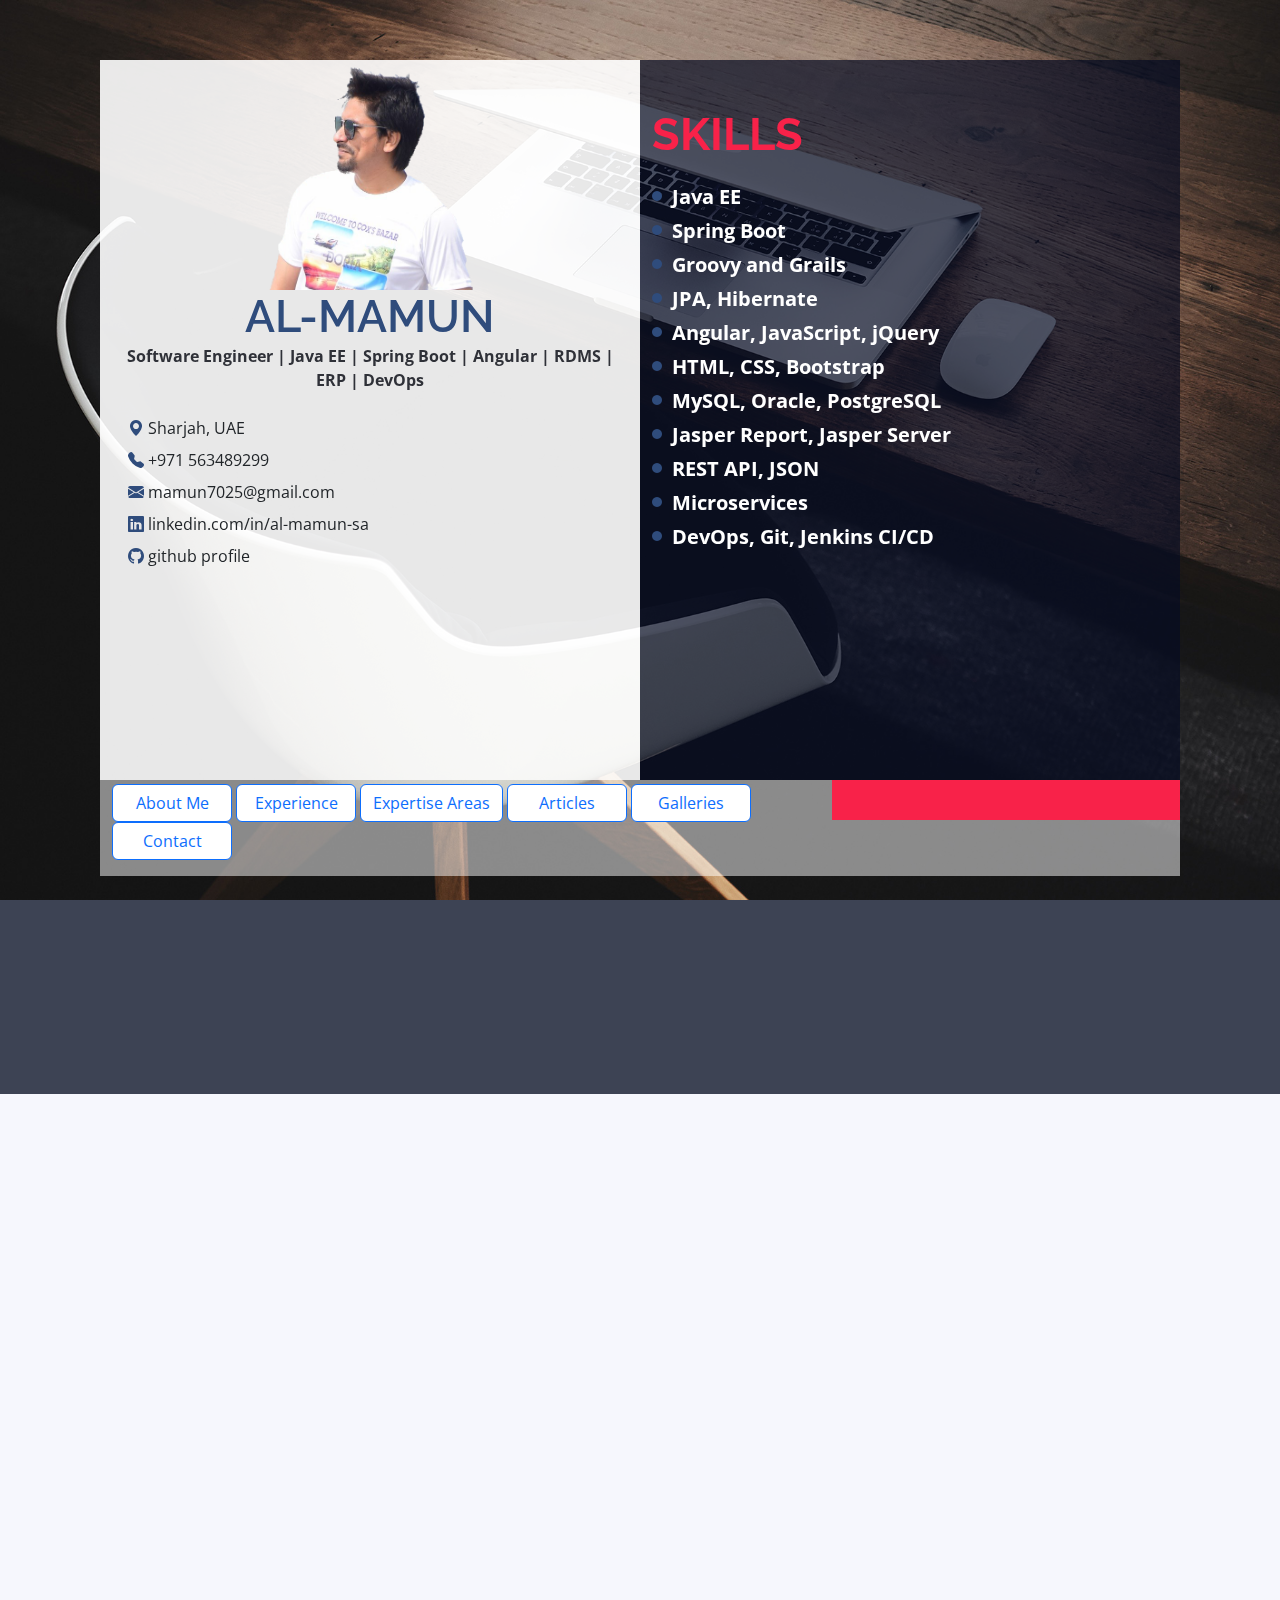
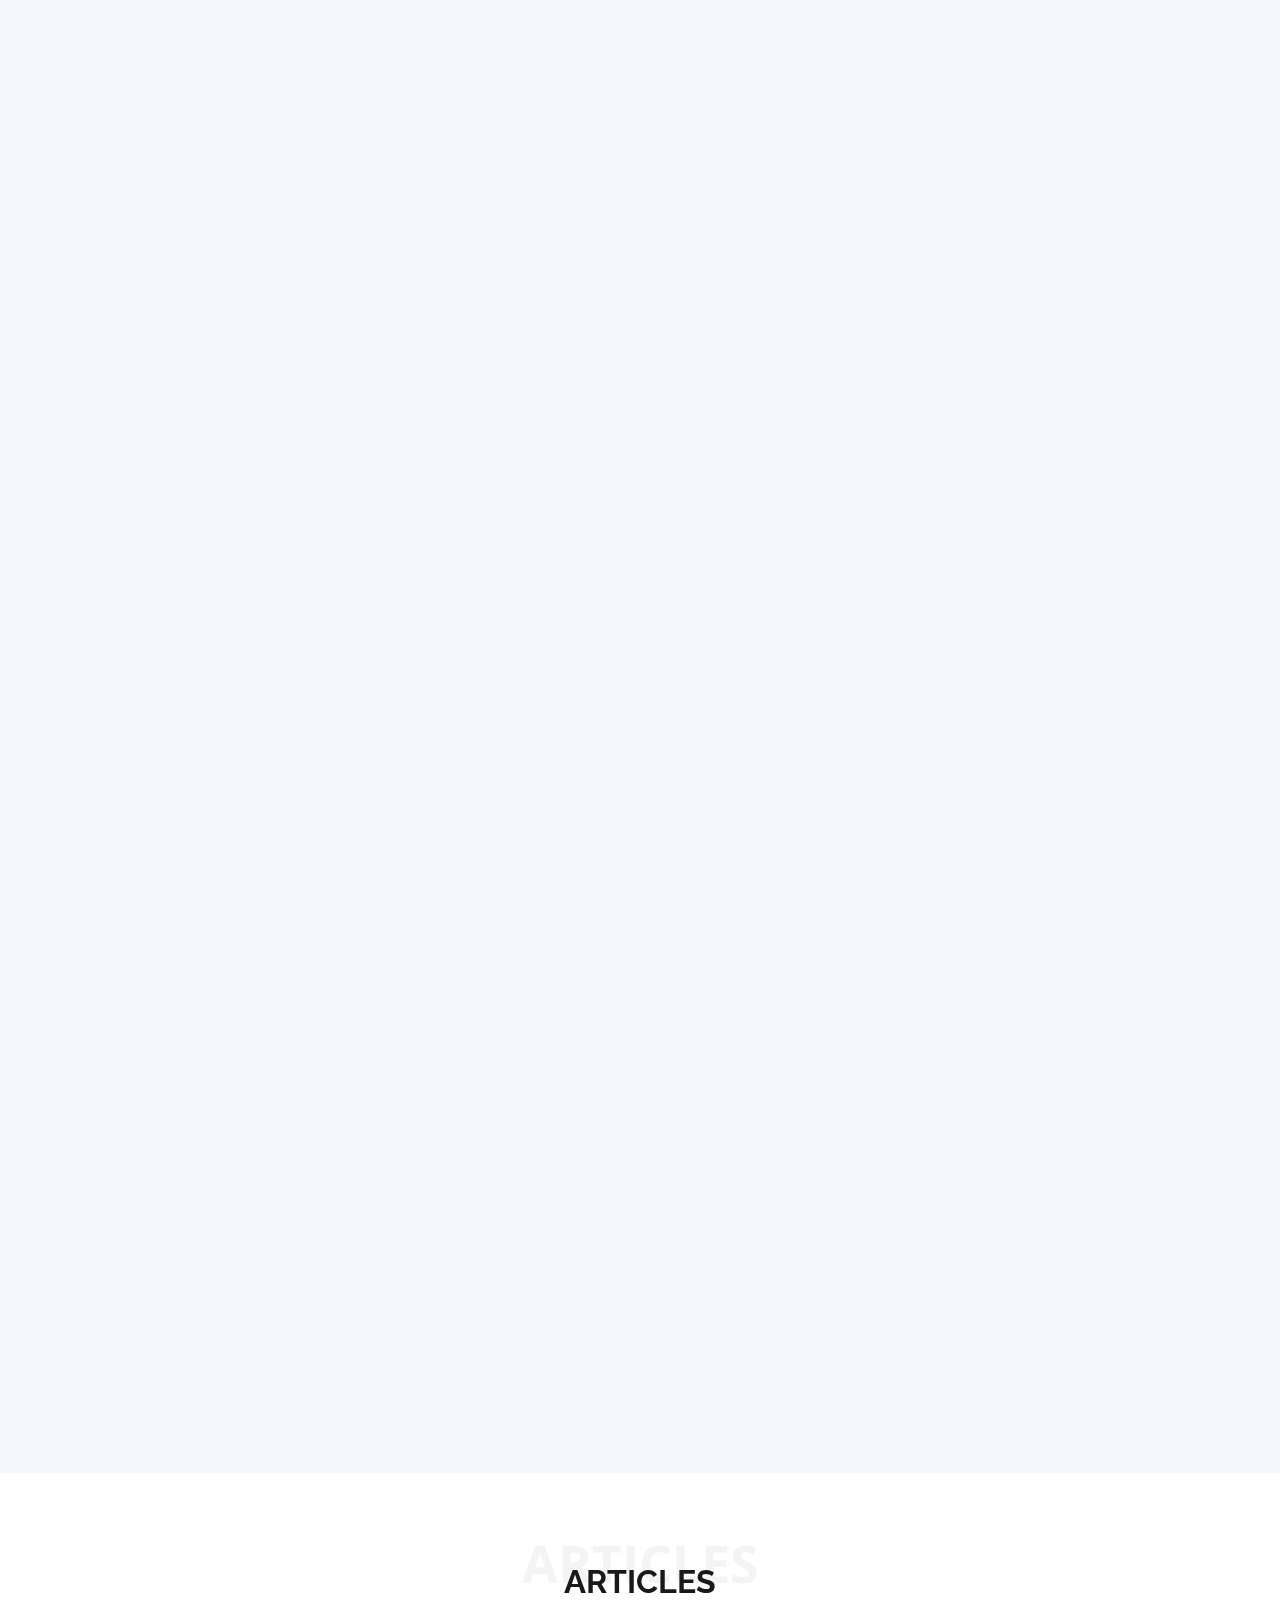
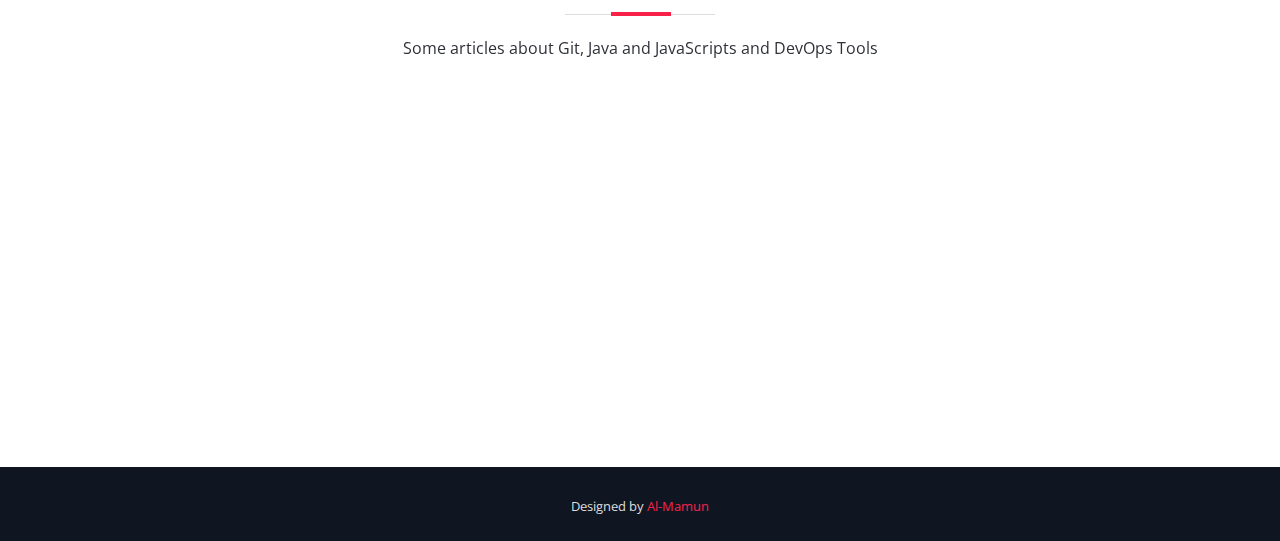
==== index.html @ 25ef832c "Update some index file" ====
<!DOCTYPE html>
<html lang="en">

<head>
  <!-- Google tag (gtag.js) -->
  <script async src="https://www.googletagmanager.com/gtag/js?id=G-QF8LYW219D"></script>
  <script>
    window.dataLayer = window.dataLayer || [];
    function gtag(){dataLayer.push(arguments);}
    gtag('js', new Date());

    gtag('config', 'G-QF8LYW219D');
  </script>
  <meta charset="utf-8">
  <meta content="width=device-width, initial-scale=1.0" name="viewport">

  <title>Al-Mamun</title>
  <meta content="" name="description">
  <meta content="" name="keywords">

  <!-- Favicons -->
  <link href="assets/img/favicon.png" rel="icon">
  <link href="assets/img/apple-touch-icon.png" rel="apple-touch-icon">

  <!-- Google Fonts -->
  <link href="https://fonts.googleapis.com/css?family=Open+Sans:300,300i,400,400i,700,700i|Raleway:300,400,500,700,800" rel="stylesheet">

  <!-- Vendor CSS Files -->
  <link href="assets/vendor/aos/aos.css" rel="stylesheet">
  <link href="assets/vendor/bootstrap/css/bootstrap.min.css" rel="stylesheet">
  <link href="assets/vendor/bootstrap-icons/bootstrap-icons.css" rel="stylesheet">
  <link href="assets/vendor/glightbox/css/glightbox.min.css" rel="stylesheet">
  <link href="assets/vendor/swiper/swiper-bundle.min.css" rel="stylesheet">
  <link href="assets/vendor/boxicons/css/boxicons.min.css" rel="stylesheet">

  <!-- Template Main CSS File -->
  <link href="assets/css/style.css" rel="stylesheet">
  <link href="assets/css/style-custom.css?v=101" rel="stylesheet">
  <link href="assets/css/style-day.css" rel="stylesheet">
</head>

<body>

  <!-- ======= Header ======= -->
  <header id="header-xxx" class="d-flex align-items-center ">
    <div class="container-fluid container-xxl d-flex align-items-center">
    </div>
  </header><!-- End Header -->

  <!-- ======= Hero Section ======= -->
  <section id="hero">
    <div class="row top-profile-row">
      
      <div class="col-sm-12 col-md-6 col-xl-6 top-profile-l" data-aos="zoom-in" data-aos-delay="100">

        <div class="top-elm-group-1 text-center position-relative">
          <img src="assets/img/al-mamun.png" class="rounded" alt="Cinque Terre" id="me-main-profile-pic" />
          <h1 class="mb-0 pb-0"><span>Al-Mamun</span></h1>
          <p class="mb-4 pb-0">Software Engineer | Java EE | Spring Boot | Angular | RDMS | ERP | DevOps</p>
        </div>
        
        <ul class="list-group me-contact-list position-relative">
          <li class="list-group-item pt-0"><i class="bi bi-geo-alt-fill"></i> Sharjah, UAE</li>
          <li class="list-group-item pt-0"><i class="bi bi-telephone-fill"></i> +971 563489299</li>
          <li class="list-group-item pt-0"><i class="bi bi-envelope-fill"></i> mamun7025@gmail.com</li>
          <li class="list-group-item pt-0"><a href="https://www.linkedin.com/in/al-mamun-sa/" target="_blank" style="color: #212529;"><i class="bi bi-linkedin"></i> linkedin.com/in/al-mamun-sa</a></li>
          <li class="list-group-item pt-0"><a href="https://github.com/mamun7025" target="_blank" style="color: #212529"><i class="bi bi-github"></i> github profile</a></li>
        </ul>
      </div>

      <div class="col-sm-12 col-md-6 col-xl-6 top-profile-r" data-aos="zoom-in" data-aos-delay="100">
        <h1 class="skills-keyword fw-bold mt-5 position-relative"><span style="color: #f82249;">Skills</span></h1>
        <p class="mb-1 pb-0 text-white position-relative"><i class="bi bi-circle-fill"></i> <span>Java EE</span></p>
        <p class="mb-1 pb-0 text-white position-relative"><i class="bi bi-circle-fill"></i> <span>Spring Boot</span></p>
        <p class="mb-1 pb-0 text-white position-relative"><i class="bi bi-circle-fill"></i> <span>Groovy and Grails</span></p>
        <p class="mb-1 pb-0 text-white position-relative"><i class="bi bi-circle-fill"></i> <span>JPA, Hibernate</span></p>
        <p class="mb-1 pb-0 text-white position-relative"><i class="bi bi-circle-fill"></i> <span>Angular, JavaScript, jQuery</span></p>
        <p class="mb-1 pb-0 text-white position-relative"><i class="bi bi-circle-fill"></i> <span>HTML, CSS, Bootstrap</span></p>
        <p class="mb-1 pb-0 text-white position-relative"><i class="bi bi-circle-fill"></i> <span>MySQL, Oracle, PostgreSQL</span></p>
        <p class="mb-1 pb-0 text-white position-relative"><i class="bi bi-circle-fill"></i> <span>Jasper Report, Jasper Server</span></p>
        <p class="mb-1 pb-0 text-white position-relative"><i class="bi bi-circle-fill"></i> <span>REST API, JSON</span></p>
        <p class="mb-1 pb-0 text-white position-relative"><i class="bi bi-circle-fill"></i> <span>Microservices</span></p>
        <p class="mb-1 pb-0 text-white position-relative"><i class="bi bi-circle-fill"></i> <span>DevOps, Git, Jenkins CI/CD</span></p>
        <!-- <ul class="list-group me-skills-list">
          <li class="list-group-item"><i class="bi bi-circle-fill"></i> <span>Java EE</span></li>
          <li class="list-group-item"><i class="bi bi-circle-fill"></i> <span>Spring Boot, Hibernate</span></li>
          <li class="list-group-item"><i class="bi bi-circle-fill"></i> <span>Groovy and Grails</span></li>
          <li class="list-group-item"><i class="bi bi-circle-fill"></i> <span>Angular, JavaScript, jQuery</span></li>
          <li class="list-group-item"><i class="bi bi-circle-fill"></i> <span>HTML, CSS, Bootstrap</span></li>
          <li class="list-group-item"><i class="bi bi-circle-fill"></i> <span>MySQL, Oracle, PostgreSQL</span></li>
          <li class="list-group-item"><i class="bi bi-circle-fill"></i> <span>Jasper Report, Jasper Server</span></li>
          <li class="list-group-item"><i class="bi bi-circle-fill"></i> <span>REST API, JSON</span></li>
          <li class="list-group-item"><i class="bi bi-circle-fill"></i> <span>Microservices</span></li>
          <li class="list-group-item"><i class="bi bi-circle-fill"></i> <span>DevOps, Git, Jenkins CI/CD</span></li>
        </ul> -->
      </div>

    </div>

    <div class="row top-profile-bottom-buttons">
      <div class="col-sm-12 col-md-8 col-xl-8 clx pt-1 pb-3">
        <div class="me-toolbars d-inline-block">
          <button type="button" class="btn btn-outline-primary bg-white">About Me</button>
          <button type="button" class="btn btn-outline-primary bg-white">Experience</button>
          <button type="button" class="btn btn-outline-primary bg-white">Expertise Areas</button>
          <button type="button" class="btn btn-outline-primary bg-white">Articles</button>
          <button type="button" class="btn btn-outline-primary bg-white">Galleries</button>
          <button type="button" class="btn btn-outline-primary bg-white">Contact</button>
        </div>
      </div>

      <div class="col-sm-12 col-md-4 col-xl-4 crx pe-0">
        <div class="marquee">
          <p class="mb-3">Site is under development</p>
        </div>
      </div>
    </div>
    
  </section><!-- End Hero Section -->

  <main id="main">

    <!-- ======= About Section ======= -->
    <section id="about">
      <div class="container" data-aos="fade-up">
        <div class="row">
          <div class="col-lg-12">
            <h2>About</h2>
            <p>Enthusiastic System Architect with 7 years experience in developing business solutions, worked as a core developer, and led a team.</p>
          </div>
          <div class="col-lg-3">
          </div>
          <div class="col-lg-3">
          </div>
        </div>
      </div>
    </section><!-- End About Section -->



    <!-- ======= Schedule Section ======= -->
    <section id="schedule" class="section-with-bg">
      <div class="container" data-aos="fade-up">
        <div class="section-header">
          <h2>Experience</h2>
        </div>

        
        <div class="tab-content row justify-content-center" data-aos="fade-up" data-aos-delay="200">

          <!-- Schdule Day 1 -->
          <div role="tabpanel" class="col-lg-9 tab-pane fade show active" id="day-1">

            <div class="row schedule-item">
              <div class="col-md-3"><time>July 2022 - Present</time></div>
              <div class="col-md-9">
                <h4>Emirates Flight Catering <span><a href="https://www.emiratesflightcatering.com/" target="_blank">(https://www.emiratesflightcatering.com)</a>, Dubai, UAE</span></h4>
                <h4>Software Developer</h4>

                <h6 class="mb-1 mt-2">Project 1: Foodcraft CMS</h6>
                <p>
                ▪ <span class="fw-bold">Technology</span><br>
                - Java EE, Spring Boot, JavaScript, jQuery, HTML, CSS, MySQL<br>
                - Mailchimp, Facebook Meta Pixel, Google GA4<br>
                </p>
          
                <br>
                <h6 class="mb-1 mt-2">Project 2: FSMS (Fulfillment Smart Goods Receiving)</h6>
                <p>
                ▪ <span class="fw-bold">Technology</span><br>
                - Java EE, Spring Boot, JavaScript, jQuery, HTML, CSS, MySQL<br>
                - RayTemp Blue device integartion with web application<br>
                </p>
                <br>
                <p>
                ▪ <span class="fw-bold">Role & Responsibility</span><br>
                - Developing Backend and Frontend as Team member <br>
                - Improving and adding new features <br>
                - Code review and bug fixing <br>
                </p>
              </div>
            </div>


            <div class="row schedule-item">
              <div class="col-md-3"><time>Mar 2022 – Jun 2022</time></div>
              <div class="col-md-9">
                <h4>SysQuo Innovation Pvt Ltd <span><a href="https://sysquoinnovation.com/" target="_blank">(https://sysquoinnovation.com)</a>, India</span></h4>
                <h4>Technical Consultant and system developer<span> (Remotely)</span></h4>

                <h6 class="mb-1 mt-2">Project 1: TeleHealth Service</h6>
                <p>
                ▪ <span class="fw-bold">Technology</span><br>
                - Java EE, Spring Boot<br>
                - Twilio, Firebase<br>
                </p>
          
                <br>
                <h6 class="mb-1 mt-2">Project 2: Moneycore Wallet Project</h6>
                <p>
                ▪ <span class="fw-bold">Technology</span><br>
                - Java EE, Spring Boot, Multimodule<br>
                - Firebase<br><br>
                ▪ <span class="fw-bold">Role & Responsibility</span><br>
                - Developing Backend API service as Team member <br>
                - Bug fixing <br>
                </p>
              </div>
            </div>

            <div class="row schedule-item">
              <div class="col-md-3"><time>Aug 2019 – Jan 2022</time></div>
              <div class="col-md-9">
                <h4>Walton Group <span><a href="https://waltonbd.com/" target="_blank">(https://waltonbd.com)</a>, Dhaka, Bangladesh</span></h4>
                <h4>Lead Software Engineer</h4>

                <h6 class="mb-1 mt-2">HRMS Project</h6>
                <p>
                ▪ <span class="fw-bold">Technology</span><br>
                - Java EE, Spring Boot<br>
                - Angular 11<br>
                - PostgreSQL, Oracle<br>
                - Jasper Reports<br>
                </p>
          
                <br>
                <h6 class="mb-1 mt-2">POS and VAT App Project</h6>
                <p>
                ▪ <span class="fw-bold">Technology</span><br>
                - Groovy and Grails <br>
                - JavaScript, jQuery, JSON <br>
                - Oracle Database <br>
                - TIBCO Jasper Report and Jasper Server <br>
                - Integration with Oracle EBS Software <br><br>
                ▪ <span class="fw-bold">Role & Responsibility</span><br>
                - Requirement collection, analysis and mapping to process <br>
                - Team lead <br>
                - Core development <br>
                - Code review and bug fixing <br>
                </p>
              </div>
            </div>



            <div class="row schedule-item">
              <div class="col-md-3"><time>Sep 2015 – Aug 2019</time></div>
              <div class="col-md-9">
                <h4>Liz Fashion Industries Ltd<span>, ERP Implementation <a href="https://lizfashion.com/" target="_blank">(https://lizfashion.com)</a>, Dhaka, Bangladesh</span></h4>
                <h4>Software Engineer</h4>
                <p>
                ▪ <span class="fw-bold">Technology</span><br>
                - Java-ABS language <br>
                - PHP (OOP) <br>
                - JavaScript, jQuery <br>
                - MySQL, IBM Db2 <br><br>
                ▪ <span class="fw-bold">Role & Responsibility</span><br>
                - Working with business analyst <br>
                - Developing new features and customize existing ERP solution <br>
                </p>
              </div>
            </div>


          </div>
          <!-- End Schdule Day 1 -->

        </div>

      </div>

    </section><!-- End Schedule Section -->


    <!-- ======= Services Section ======= -->
    <section id="articles" class="services">
      <div class="container">

        <div class="section-title">
          <span>Articles</span>
          <h2>Articles</h2>
          <p>Some articles about Git, Java and JavaScripts and DevOps Tools</p>
        </div>

        <div class="row">
          <div class="col-lg-4 col-md-6 d-flex align-items-stretch" data-aos="fade-up">
            <div class="icon-box">
              <div class="icon"><i class="bx bx-file"></i></div>
              <h4><a href="articles/most-used-git-cmds.html">Most used Git cmd</a></h4>
              <p>Daily frequently used git commands...</p>
            </div>
          </div>

          <div class="col-lg-4 col-md-6 d-flex align-items-stretch mt-4 mt-md-0" data-aos="fade-up" data-aos-delay="150">
            <div class="icon-box">
              <div class="icon"><i class="bx bx-file"></i></div>
              <h4><a href="articles/git-mergetool-and-difftool-config.html">Git MergeTool and DiffTool Config</a></h4>
              <p></p>
            </div>
          </div>

          <div class="col-lg-4 col-md-6 d-flex align-items-stretch mt-4 mt-lg-0" data-aos="fade-up" data-aos-delay="300">
            <div class="icon-box">
              <div class="icon"><i class="bx bx-file"></i></div>
              <h4><a href="articles/most-used-angular-cmds.html">Most used Angular cmd</a></h4>
              <p></p>
            </div>
          </div>

          <!-- <div class="col-lg-4 col-md-6 d-flex align-items-stretch mt-4" data-aos="fade-up" data-aos-delay="450">
            <div class="icon-box">
              <div class="icon"><i class="bx bx-world"></i></div>
              <h4><a href="">Nemo Enim</a></h4>
              <p>At vero eos et accusamus et iusto odio dignissimos ducimus qui blanditiis</p>
            </div>
          </div>

          <div class="col-lg-4 col-md-6 d-flex align-items-stretch mt-4" data-aos="fade-up" data-aos-delay="600">
            <div class="icon-box">
              <div class="icon"><i class="bx bx-slideshow"></i></div>
              <h4><a href="">Dele cardo</a></h4>
              <p>Quis consequatur saepe eligendi voluptatem consequatur dolor consequuntur</p>
            </div>
          </div>

          <div class="col-lg-4 col-md-6 d-flex align-items-stretch mt-4" data-aos="fade-up" data-aos-delay="750">
            <div class="icon-box">
              <div class="icon"><i class="bx bx-arch"></i></div>
              <h4><a href="">Divera don</a></h4>
              <p>Modi nostrum vel laborum. Porro fugit error sit minus sapiente sit aspernatur</p>
            </div>
          </div> -->

        </div>

      </div>
    </section><!-- End Services Section -->


  </main><!-- End #main -->

  <!-- ======= Footer ======= -->
  <footer id="footer">
    <div class="footer-top d-none">
      <div class="container">
        <div class="row">

        
        </div>
      </div>
    </div>

    <div class="container">
      <div class="copyright">
        <!-- &copy; Copyright <strong>AL-Mamun</strong>. All Rights Reserved -->
      </div>
      <div class="credits">
        Designed by <a href="https://www.linkedin.com/in/al-mamun-sa/">Al-Mamun</a>
      </div>
    </div>
  </footer><!-- End  Footer -->



  <a href="#" class="back-to-top d-flex align-items-center justify-content-center"><i class="bi bi-arrow-up-short"></i></a>

  <!-- Vendor JS Files -->
  <script src="assets/vendor/aos/aos.js"></script>
  <script src="assets/vendor/bootstrap/js/bootstrap.bundle.min.js"></script>
  <script src="assets/vendor/glightbox/js/glightbox.min.js"></script>
  <script src="assets/vendor/swiper/swiper-bundle.min.js"></script>
  <script src="assets/vendor/php-email-form/validate.js"></script>

  <!-- Template Main JS File -->
  <script src="assets/js/main.js"></script>

</body>

</html>
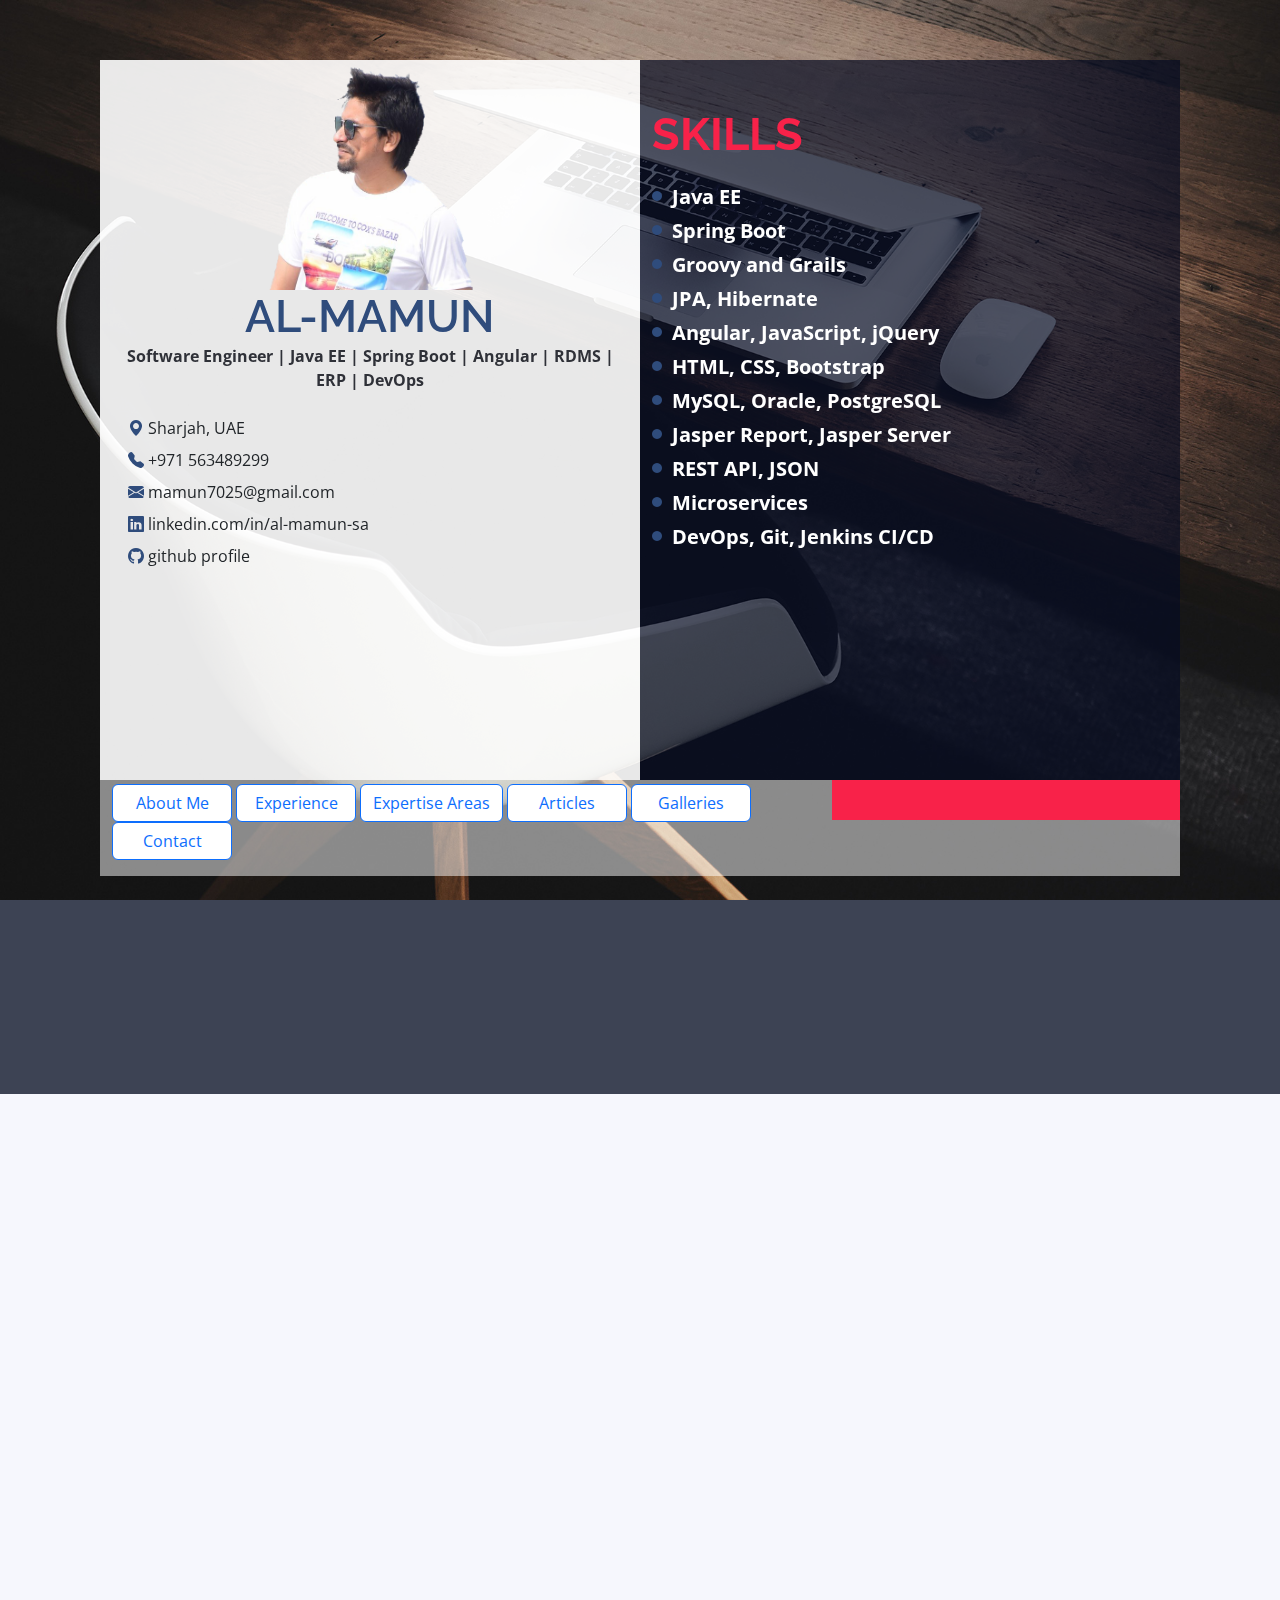
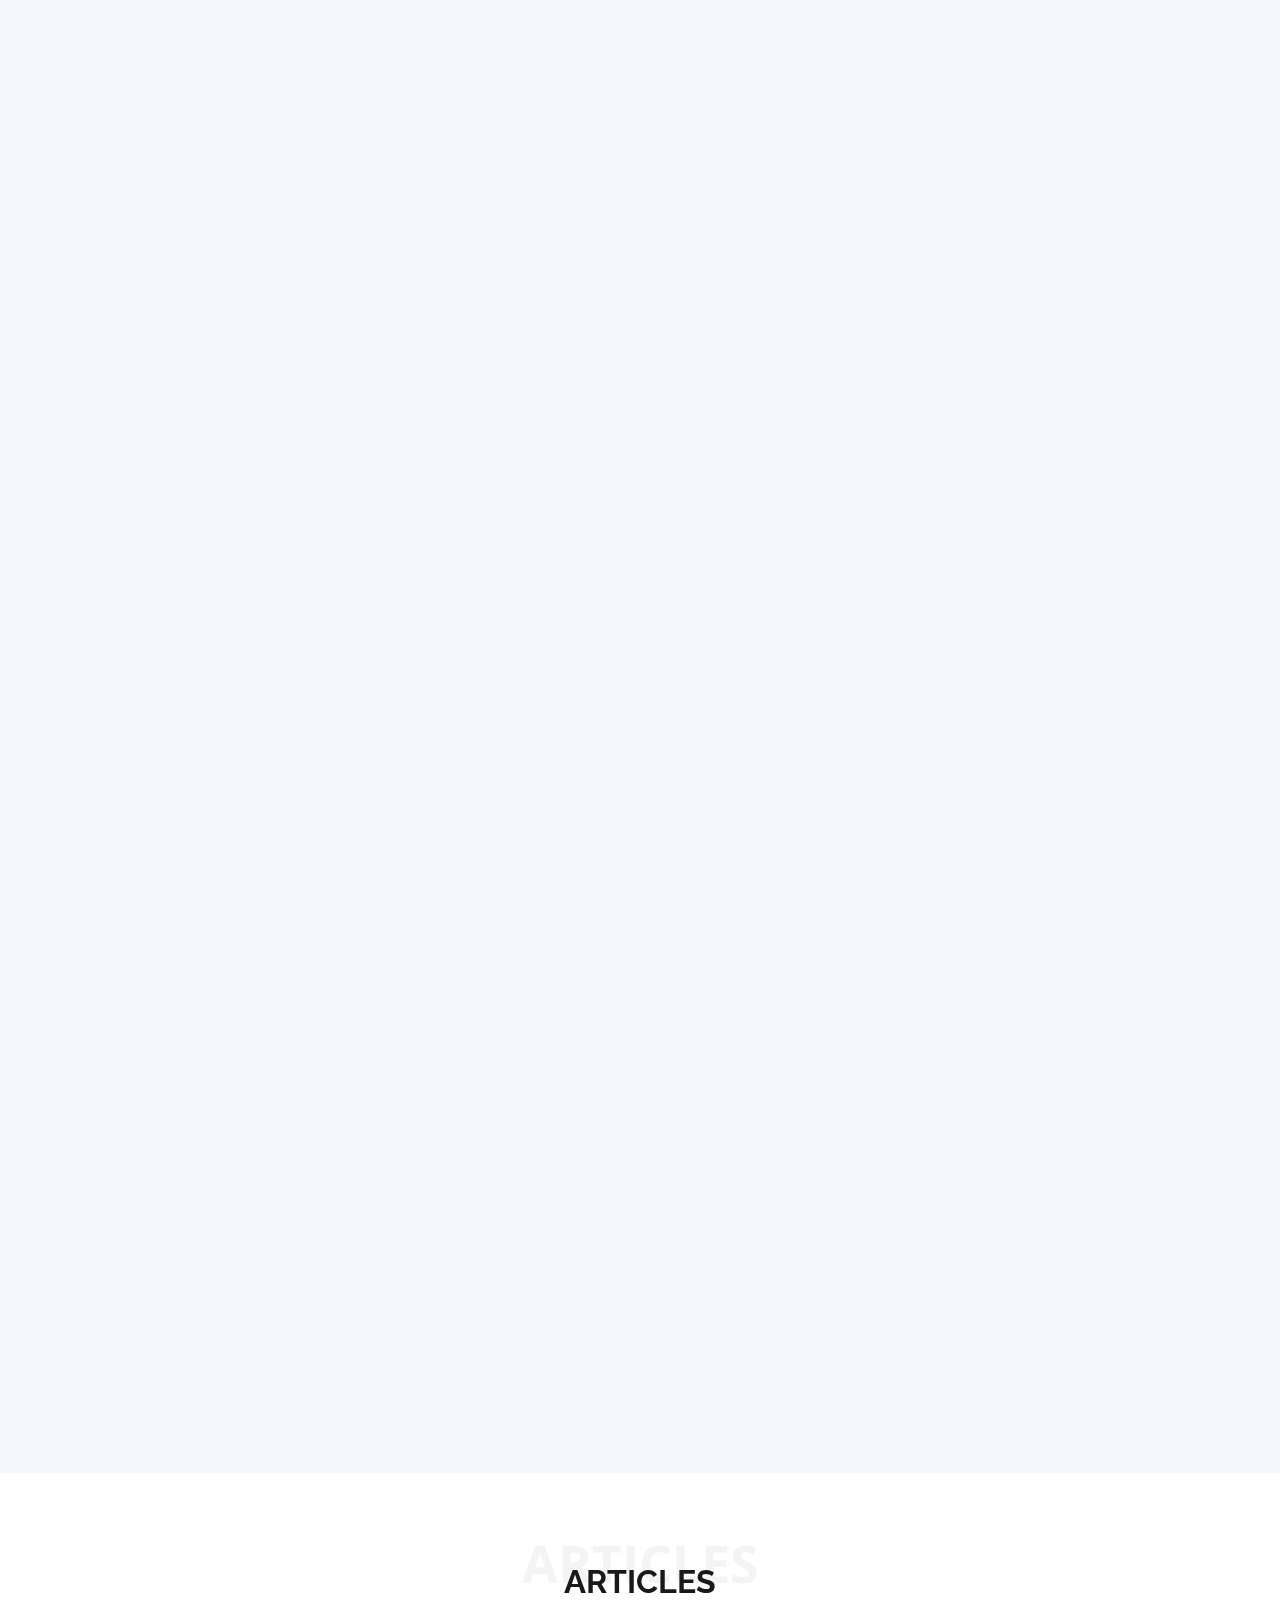
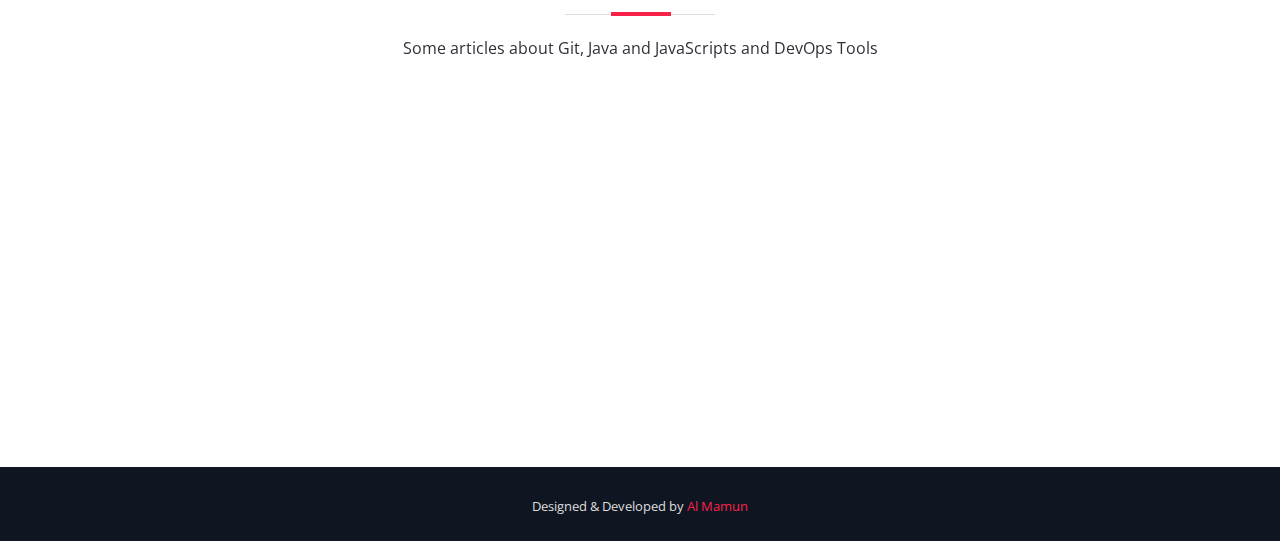
==== commit 96238f31: "Update index and others file" ====
--- a/index.html
+++ b/index.html
@@ -352,10 +352,10 @@
 
     <div class="container">
       <div class="copyright">
-        <!-- &copy; Copyright <strong>AL-Mamun</strong>. All Rights Reserved -->
+        <!-- &copy; Copyright <strong>Al Mamun</strong>. All Rights Reserved -->
       </div>
       <div class="credits">
-        Designed by <a href="https://www.linkedin.com/in/al-mamun-sa/">Al-Mamun</a>
+        Designed & Developed by <a href="https://www.linkedin.com/in/al-mamun-sa/">Al Mamun</a>
       </div>
     </div>
   </footer><!-- End  Footer -->
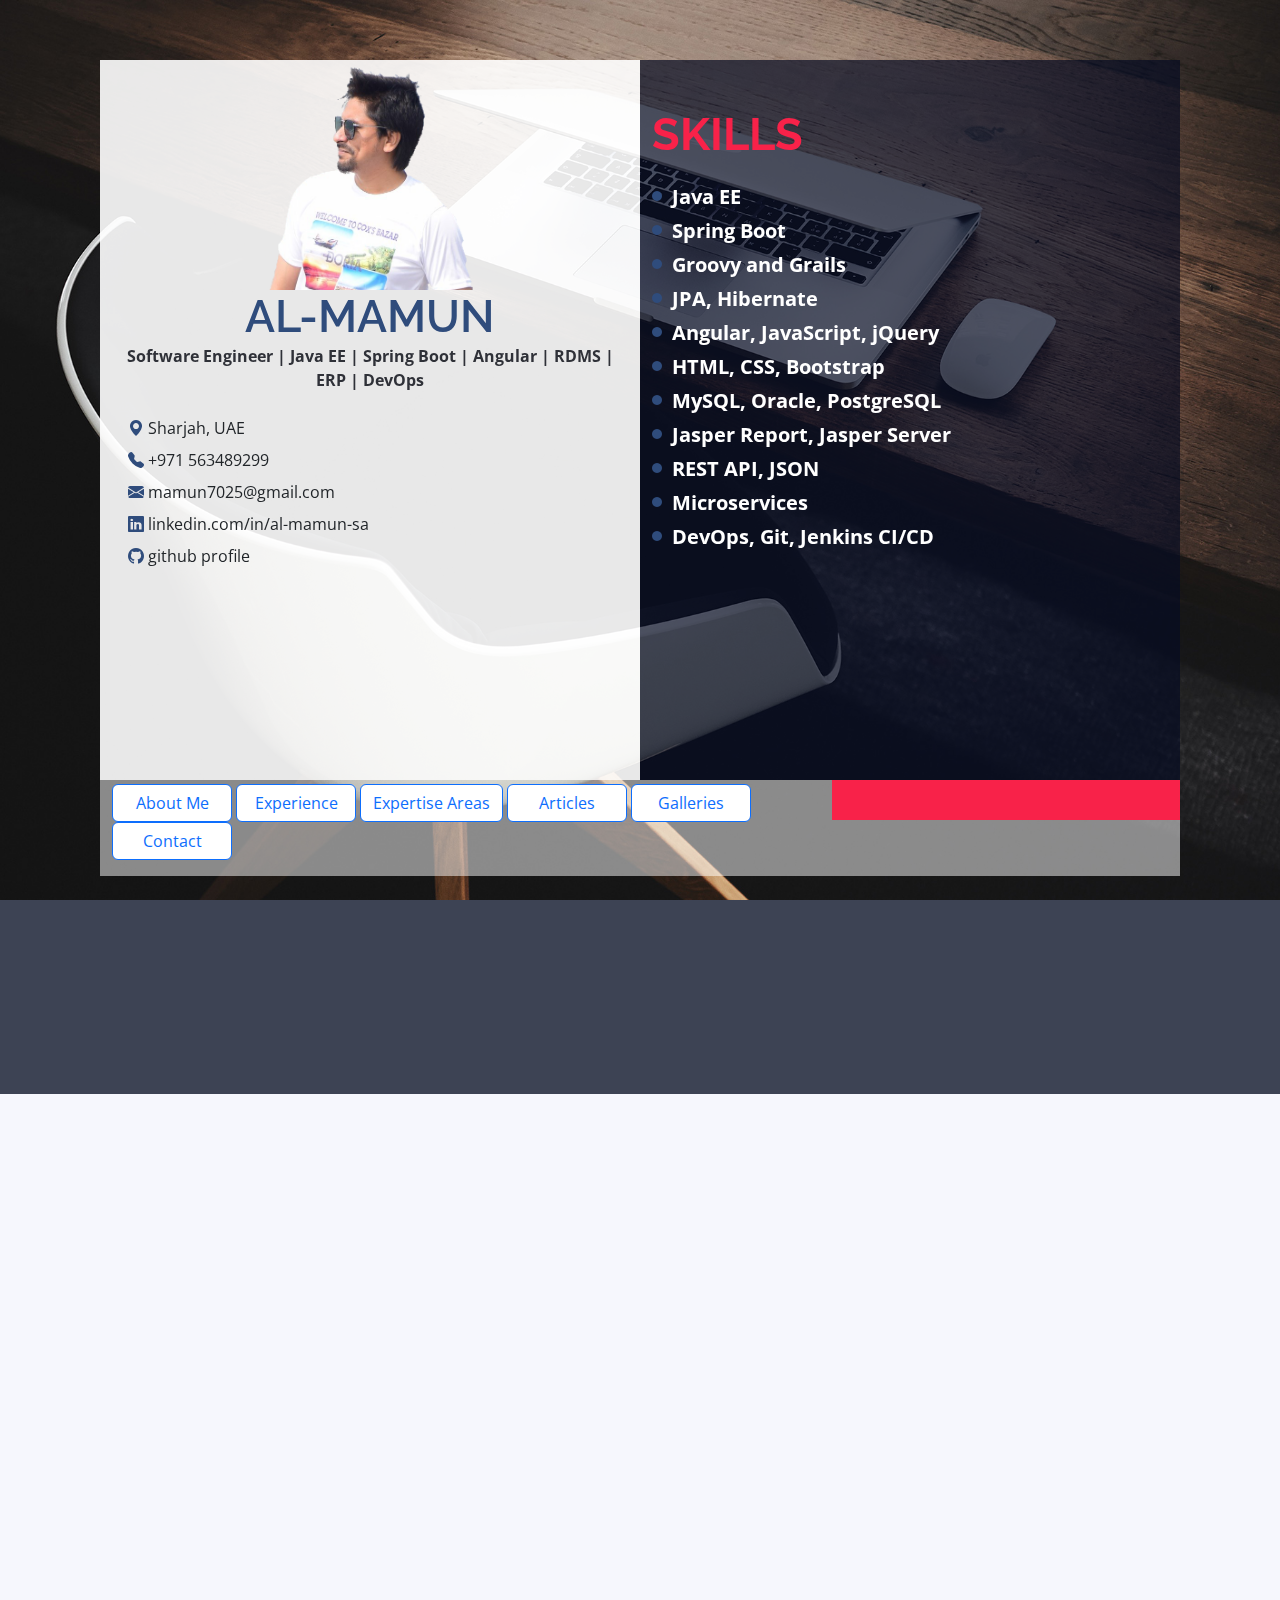
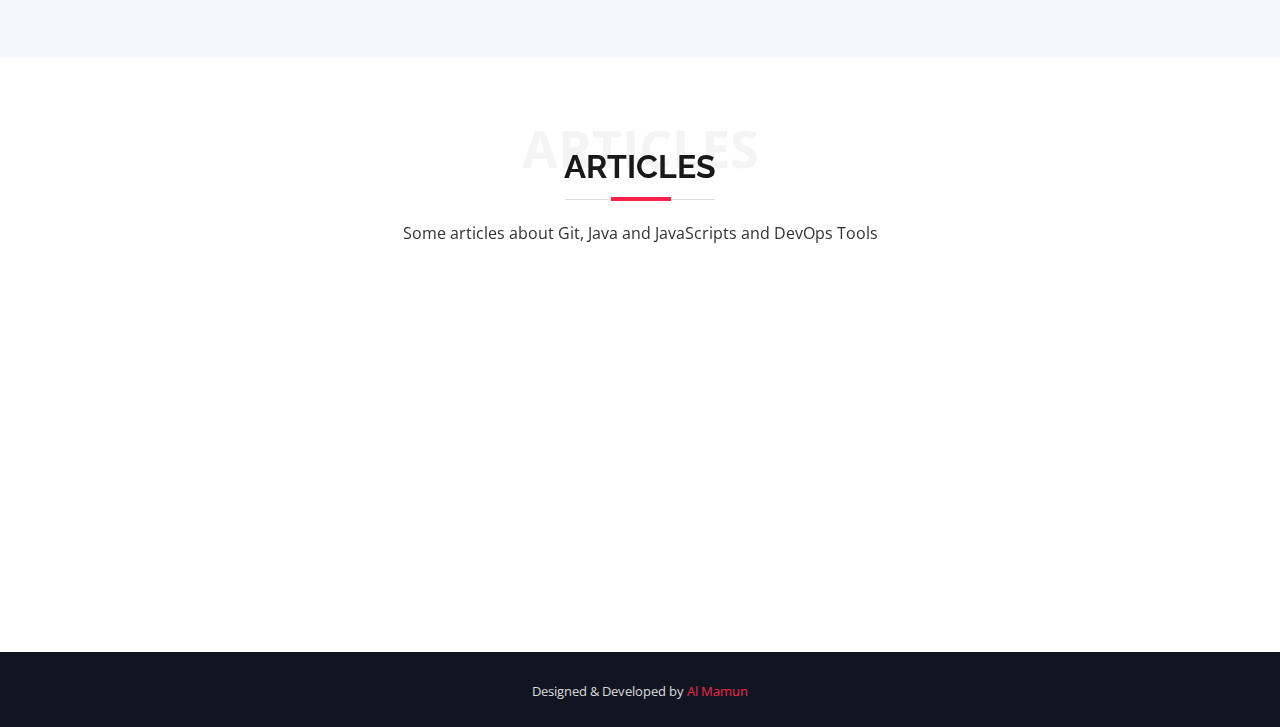
==== commit 31afac3e: "update exprience" ====
--- a/index.html
+++ b/index.html
@@ -15,8 +15,9 @@
   <meta content="width=device-width, initial-scale=1.0" name="viewport">
 
   <title>Al-Mamun</title>
-  <meta content="" name="description">
-  <meta content="" name="keywords">
+  <meta name="description" content="Java/SpringBoot/Microservice professionals | 7+ years experienced in SpringBoot, Angular Full-Stack development | Developing business solutions, worked as a core developer and led a team | Lives in Dubai, UAE">
+  <meta name="keywords" content="Java, Spring Boot, Spring Framework, Microservice, Grails Framework, JPA, Hibernate, MySQL, Oracle, PostgreSQL, JasperReports, JasperSoft Studio, JavaScript, jQuery, HTML, CSS, mamun7025, al-mamun-sa">
+  <meta name="author" content="Al Mamun">
 
   <!-- Favicons -->
   <link href="assets/img/favicon.png" rel="icon">
@@ -81,18 +82,6 @@
         <p class="mb-1 pb-0 text-white position-relative"><i class="bi bi-circle-fill"></i> <span>REST API, JSON</span></p>
         <p class="mb-1 pb-0 text-white position-relative"><i class="bi bi-circle-fill"></i> <span>Microservices</span></p>
         <p class="mb-1 pb-0 text-white position-relative"><i class="bi bi-circle-fill"></i> <span>DevOps, Git, Jenkins CI/CD</span></p>
-        <!-- <ul class="list-group me-skills-list">
-          <li class="list-group-item"><i class="bi bi-circle-fill"></i> <span>Java EE</span></li>
-          <li class="list-group-item"><i class="bi bi-circle-fill"></i> <span>Spring Boot, Hibernate</span></li>
-          <li class="list-group-item"><i class="bi bi-circle-fill"></i> <span>Groovy and Grails</span></li>
-          <li class="list-group-item"><i class="bi bi-circle-fill"></i> <span>Angular, JavaScript, jQuery</span></li>
-          <li class="list-group-item"><i class="bi bi-circle-fill"></i> <span>HTML, CSS, Bootstrap</span></li>
-          <li class="list-group-item"><i class="bi bi-circle-fill"></i> <span>MySQL, Oracle, PostgreSQL</span></li>
-          <li class="list-group-item"><i class="bi bi-circle-fill"></i> <span>Jasper Report, Jasper Server</span></li>
-          <li class="list-group-item"><i class="bi bi-circle-fill"></i> <span>REST API, JSON</span></li>
-          <li class="list-group-item"><i class="bi bi-circle-fill"></i> <span>Microservices</span></li>
-          <li class="list-group-item"><i class="bi bi-circle-fill"></i> <span>DevOps, Git, Jenkins CI/CD</span></li>
-        </ul> -->
       </div>
 
     </div>
@@ -126,7 +115,7 @@
         <div class="row">
           <div class="col-lg-12">
             <h2>About</h2>
-            <p>Enthusiastic System Architect with 7 years experience in developing business solutions, worked as a core developer, and led a team.</p>
+            <p>Enthusiastic System Architect with 7+ years experience in developing business solutions, worked as a core developer, and led a team.</p>
           </div>
           <div class="col-lg-3">
           </div>
@@ -151,10 +140,47 @@
           <!-- Schdule Day 1 -->
           <div role="tabpanel" class="col-lg-9 tab-pane fade show active" id="day-1">
 
+
             <div class="row schedule-item">
-              <div class="col-md-3"><time>July 2022 - Present</time></div>
+              <div class="col-md-3"><time>Nov 2022 – Present</time></div>
+              <div class="col-md-9">
+                <h4>Mashreq Bank<span><a href="https://www.mashreqbank.com/" target="_blank">(https://www.mashreqbank.com)</a>, Dubai, UAE</span></h4>
+                <h4>Software Developer</h4>
+
+                <p>
+                ▪ <span class="fw-bold">Technology</span><br>
+                - Spring Boot - Microservice<br>
+                - IBM API Connect - API Gateway<br>
+                - i-Sprint IAM Solutions<br>
+                - Docker, Kubernetes, Azure cloud<br>
+                - Redis in-memory cache<br>
+                - Splunk - Distributed Tracing<br>
+                - Database - MSSQL<br>
+                </p>
+          
+                <br>
+                <p>
+                ▪ <span class="fw-bold">Role & Responsibility - developing</span><br>
+                - Dashboard and quick links <br>
+                - Beneficiary Management <br>
+                - Bill Payment - Ad-hoc <br>
+                - Bill Payment with TAS <br>
+                - Transaction Queue <br>
+                - RM information <br>
+                - Help & Support module <br>
+                - Reset password with Debit card, Email and SMS OTP journey <br>
+                - SAM user - Sequential and Non-Sequential approval process <br>
+                - Bug fixing <br>
+                </p>
+              </div>
+            </div>
+
+
+            <div class="row schedule-item">
+              <div class="col-md-3"><time>July 2022 - Oct 2022</time></div>
               <div class="col-md-9">
                 <h4>Emirates Flight Catering <span><a href="https://www.emiratesflightcatering.com/" target="_blank">(https://www.emiratesflightcatering.com)</a>, Dubai, UAE</span></h4>
+                <h4><span>Payroll Company: Raqmiyat LLC</span> <span><a href="https://raqmiyat.com/" target="_blank">(https://raqmiyat.com)</a>, Dubai, UAE</span></h4>
                 <h4>Software Developer</h4>
 
                 <h6 class="mb-1 mt-2">Project 1: Foodcraft CMS</h6>
@@ -183,33 +209,7 @@
 
 
             <div class="row schedule-item">
-              <div class="col-md-3"><time>Mar 2022 – Jun 2022</time></div>
-              <div class="col-md-9">
-                <h4>SysQuo Innovation Pvt Ltd <span><a href="https://sysquoinnovation.com/" target="_blank">(https://sysquoinnovation.com)</a>, India</span></h4>
-                <h4>Technical Consultant and system developer<span> (Remotely)</span></h4>
-
-                <h6 class="mb-1 mt-2">Project 1: TeleHealth Service</h6>
-                <p>
-                ▪ <span class="fw-bold">Technology</span><br>
-                - Java EE, Spring Boot<br>
-                - Twilio, Firebase<br>
-                </p>
-          
-                <br>
-                <h6 class="mb-1 mt-2">Project 2: Moneycore Wallet Project</h6>
-                <p>
-                ▪ <span class="fw-bold">Technology</span><br>
-                - Java EE, Spring Boot, Multimodule<br>
-                - Firebase<br><br>
-                ▪ <span class="fw-bold">Role & Responsibility</span><br>
-                - Developing Backend API service as Team member <br>
-                - Bug fixing <br>
-                </p>
-              </div>
-            </div>
-
-            <div class="row schedule-item">
-              <div class="col-md-3"><time>Aug 2019 – Jan 2022</time></div>
+              <div class="col-md-3"><time>Jul 2019 – Jan 2022</time></div>
               <div class="col-md-9">
                 <h4>Walton Group <span><a href="https://waltonbd.com/" target="_blank">(https://waltonbd.com)</a>, Dhaka, Bangladesh</span></h4>
                 <h4>Lead Software Engineer</h4>
@@ -244,7 +244,7 @@
 
 
             <div class="row schedule-item">
-              <div class="col-md-3"><time>Sep 2015 – Aug 2019</time></div>
+              <div class="col-md-3"><time>Sep 2015 – Jun 2019</time></div>
               <div class="col-md-9">
                 <h4>Liz Fashion Industries Ltd<span>, ERP Implementation <a href="https://lizfashion.com/" target="_blank">(https://lizfashion.com)</a>, Dhaka, Bangladesh</span></h4>
                 <h4>Software Engineer</h4>
@@ -307,29 +307,6 @@
             </div>
           </div>
 
-          <!-- <div class="col-lg-4 col-md-6 d-flex align-items-stretch mt-4" data-aos="fade-up" data-aos-delay="450">
-            <div class="icon-box">
-              <div class="icon"><i class="bx bx-world"></i></div>
-              <h4><a href="">Nemo Enim</a></h4>
-              <p>At vero eos et accusamus et iusto odio dignissimos ducimus qui blanditiis</p>
-            </div>
-          </div>
-
-          <div class="col-lg-4 col-md-6 d-flex align-items-stretch mt-4" data-aos="fade-up" data-aos-delay="600">
-            <div class="icon-box">
-              <div class="icon"><i class="bx bx-slideshow"></i></div>
-              <h4><a href="">Dele cardo</a></h4>
-              <p>Quis consequatur saepe eligendi voluptatem consequatur dolor consequuntur</p>
-            </div>
-          </div>
-
-          <div class="col-lg-4 col-md-6 d-flex align-items-stretch mt-4" data-aos="fade-up" data-aos-delay="750">
-            <div class="icon-box">
-              <div class="icon"><i class="bx bx-arch"></i></div>
-              <h4><a href="">Divera don</a></h4>
-              <p>Modi nostrum vel laborum. Porro fugit error sit minus sapiente sit aspernatur</p>
-            </div>
-          </div> -->
 
         </div>
 
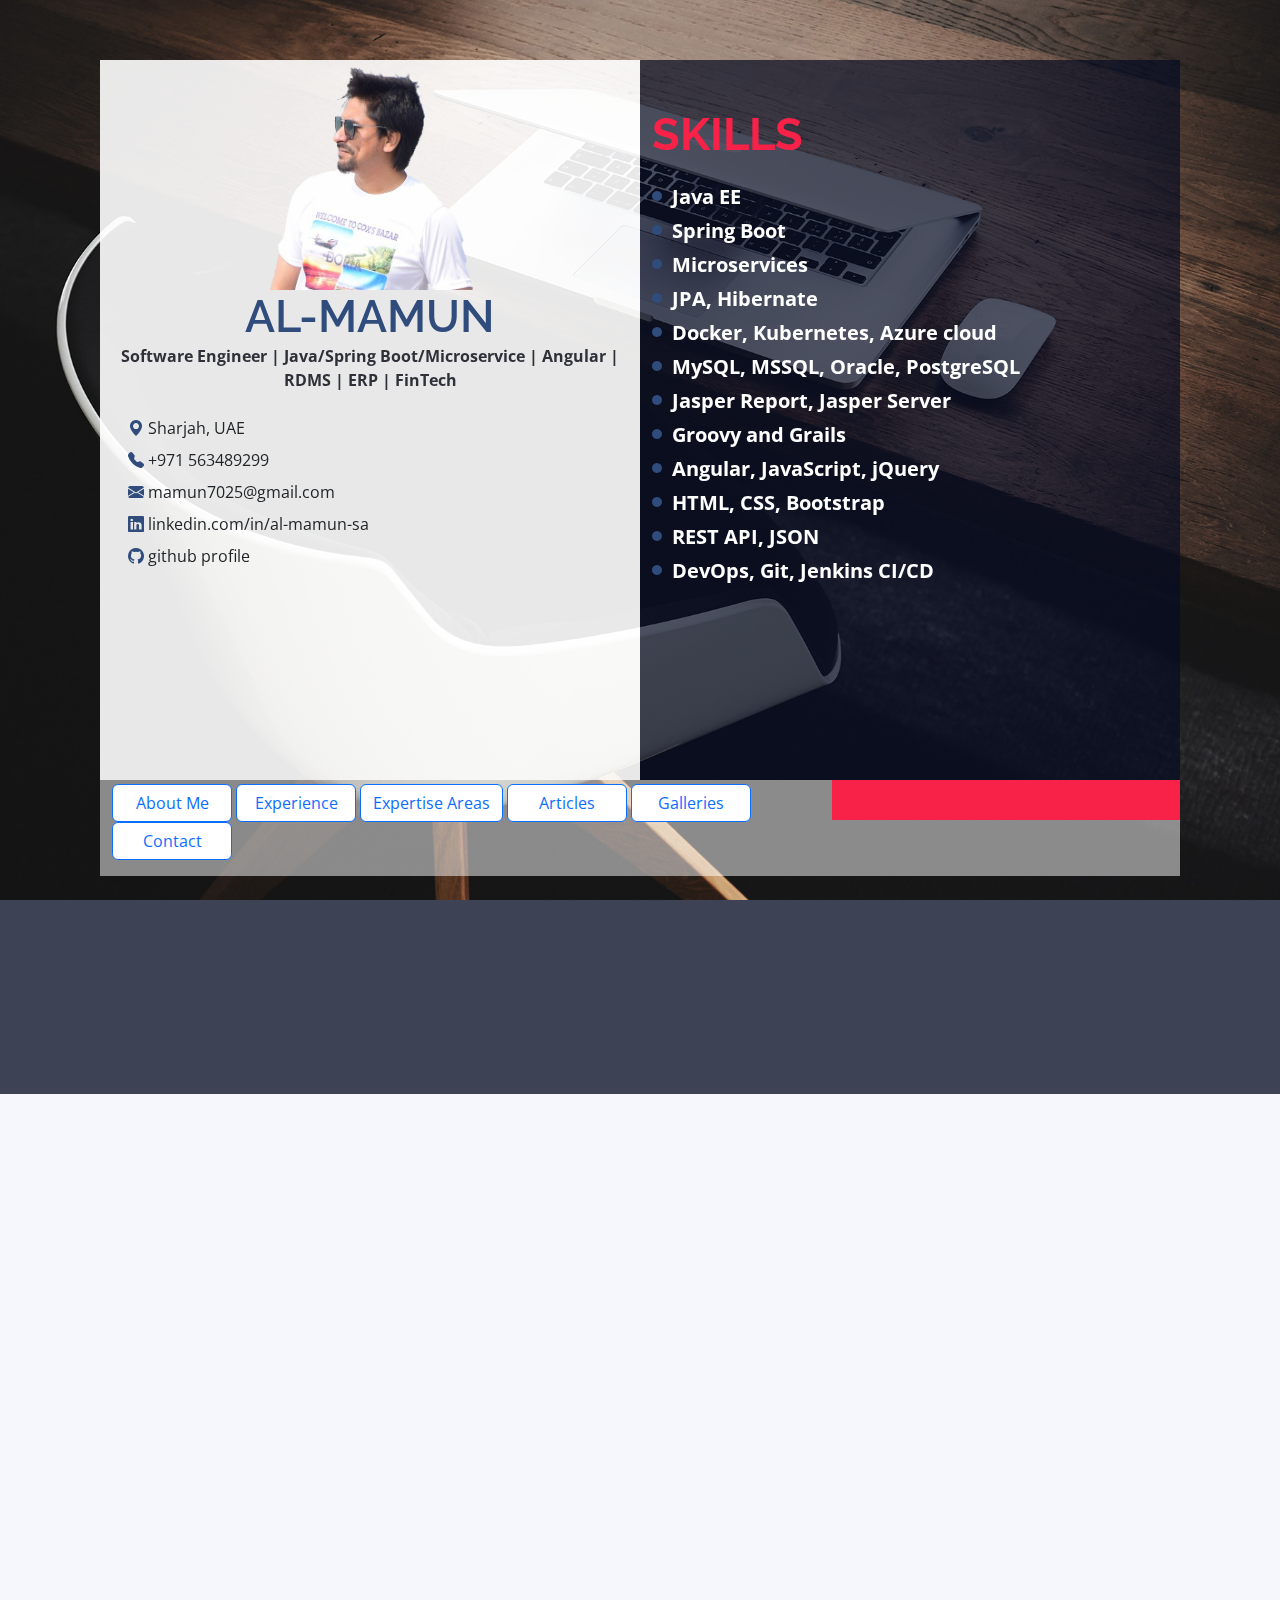
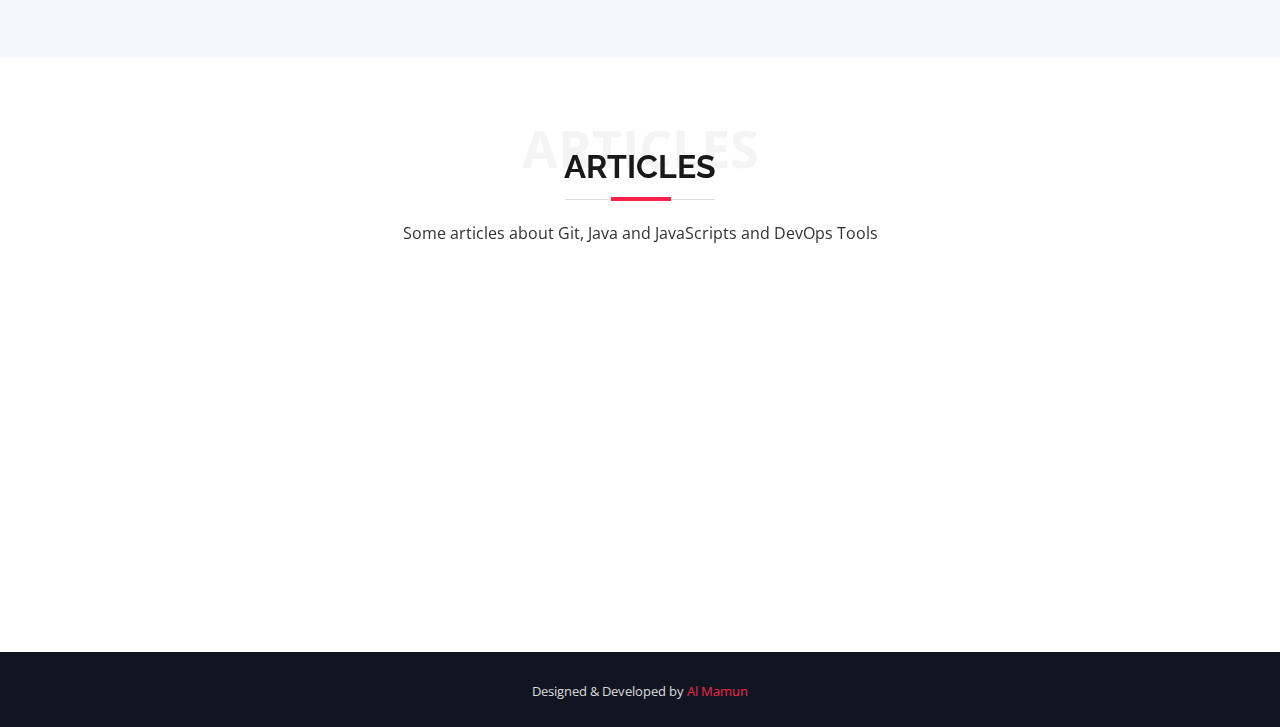
==== commit 70814c47: "update content" ====
--- a/index.html
+++ b/index.html
@@ -15,7 +15,7 @@
   <meta content="width=device-width, initial-scale=1.0" name="viewport">
 
   <title>Al-Mamun</title>
-  <meta name="description" content="Java/SpringBoot/Microservice professionals | 7+ years experienced in SpringBoot, Angular Full-Stack development | Developing business solutions, worked as a core developer and led a team | Lives in Dubai, UAE">
+  <meta name="description" content="Java/SpringBoot/Microservice professionals | 7+ years experienced in SpringBoot, Angular Full-Stack development | FinTech | Developing business solutions, worked as a core developer and led a team | Lives in Dubai, UAE">
   <meta name="keywords" content="Java, Spring Boot, Spring Framework, Microservice, Grails Framework, JPA, Hibernate, MySQL, Oracle, PostgreSQL, JasperReports, JasperSoft Studio, JavaScript, jQuery, HTML, CSS, mamun7025, al-mamun-sa">
   <meta name="author" content="Al Mamun">
 
@@ -57,7 +57,7 @@
         <div class="top-elm-group-1 text-center position-relative">
           <img src="assets/img/al-mamun.png" class="rounded" alt="Cinque Terre" id="me-main-profile-pic" />
           <h1 class="mb-0 pb-0"><span>Al-Mamun</span></h1>
-          <p class="mb-4 pb-0">Software Engineer | Java EE | Spring Boot | Angular | RDMS | ERP | DevOps</p>
+          <p class="mb-4 pb-0">Software Engineer | Java/Spring Boot/Microservice | Angular | RDMS | ERP | FinTech</p>
         </div>
         
         <ul class="list-group me-contact-list position-relative">
@@ -73,14 +73,15 @@
         <h1 class="skills-keyword fw-bold mt-5 position-relative"><span style="color: #f82249;">Skills</span></h1>
         <p class="mb-1 pb-0 text-white position-relative"><i class="bi bi-circle-fill"></i> <span>Java EE</span></p>
         <p class="mb-1 pb-0 text-white position-relative"><i class="bi bi-circle-fill"></i> <span>Spring Boot</span></p>
+        <p class="mb-1 pb-0 text-white position-relative"><i class="bi bi-circle-fill"></i> <span>Microservices</span></p>
+        <p class="mb-1 pb-0 text-white position-relative"><i class="bi bi-circle-fill"></i> <span>JPA, Hibernate</span></p>
+        <p class="mb-1 pb-0 text-white position-relative"><i class="bi bi-circle-fill"></i> <span>Docker, Kubernetes, Azure cloud</span></p>
+        <p class="mb-1 pb-0 text-white position-relative"><i class="bi bi-circle-fill"></i> <span>MySQL, MSSQL, Oracle, PostgreSQL</span></p>
+        <p class="mb-1 pb-0 text-white position-relative"><i class="bi bi-circle-fill"></i> <span>Jasper Report, Jasper Server</span></p>
         <p class="mb-1 pb-0 text-white position-relative"><i class="bi bi-circle-fill"></i> <span>Groovy and Grails</span></p>
-        <p class="mb-1 pb-0 text-white position-relative"><i class="bi bi-circle-fill"></i> <span>JPA, Hibernate</span></p>
         <p class="mb-1 pb-0 text-white position-relative"><i class="bi bi-circle-fill"></i> <span>Angular, JavaScript, jQuery</span></p>
         <p class="mb-1 pb-0 text-white position-relative"><i class="bi bi-circle-fill"></i> <span>HTML, CSS, Bootstrap</span></p>
-        <p class="mb-1 pb-0 text-white position-relative"><i class="bi bi-circle-fill"></i> <span>MySQL, Oracle, PostgreSQL</span></p>
-        <p class="mb-1 pb-0 text-white position-relative"><i class="bi bi-circle-fill"></i> <span>Jasper Report, Jasper Server</span></p>
         <p class="mb-1 pb-0 text-white position-relative"><i class="bi bi-circle-fill"></i> <span>REST API, JSON</span></p>
-        <p class="mb-1 pb-0 text-white position-relative"><i class="bi bi-circle-fill"></i> <span>Microservices</span></p>
         <p class="mb-1 pb-0 text-white position-relative"><i class="bi bi-circle-fill"></i> <span>DevOps, Git, Jenkins CI/CD</span></p>
       </div>
 
@@ -115,7 +116,7 @@
         <div class="row">
           <div class="col-lg-12">
             <h2>About</h2>
-            <p>Enthusiastic System Architect with 7+ years experience in developing business solutions, worked as a core developer, and led a team.</p>
+            <p>Enthusiastic Software Developer with 7+ years experience in developing business solutions, worked as a core developer, and led a team.</p>
           </div>
           <div class="col-lg-3">
           </div>
@@ -169,7 +170,7 @@
                 - RM information <br>
                 - Help & Support module <br>
                 - Reset password with Debit card, Email and SMS OTP journey <br>
-                - SAM user - Sequential and Non-Sequential approval process <br>
+                - SAM user - 0Auth, Sequential and Non-Sequential approval process <br>
                 - Bug fixing <br>
                 </p>
               </div>
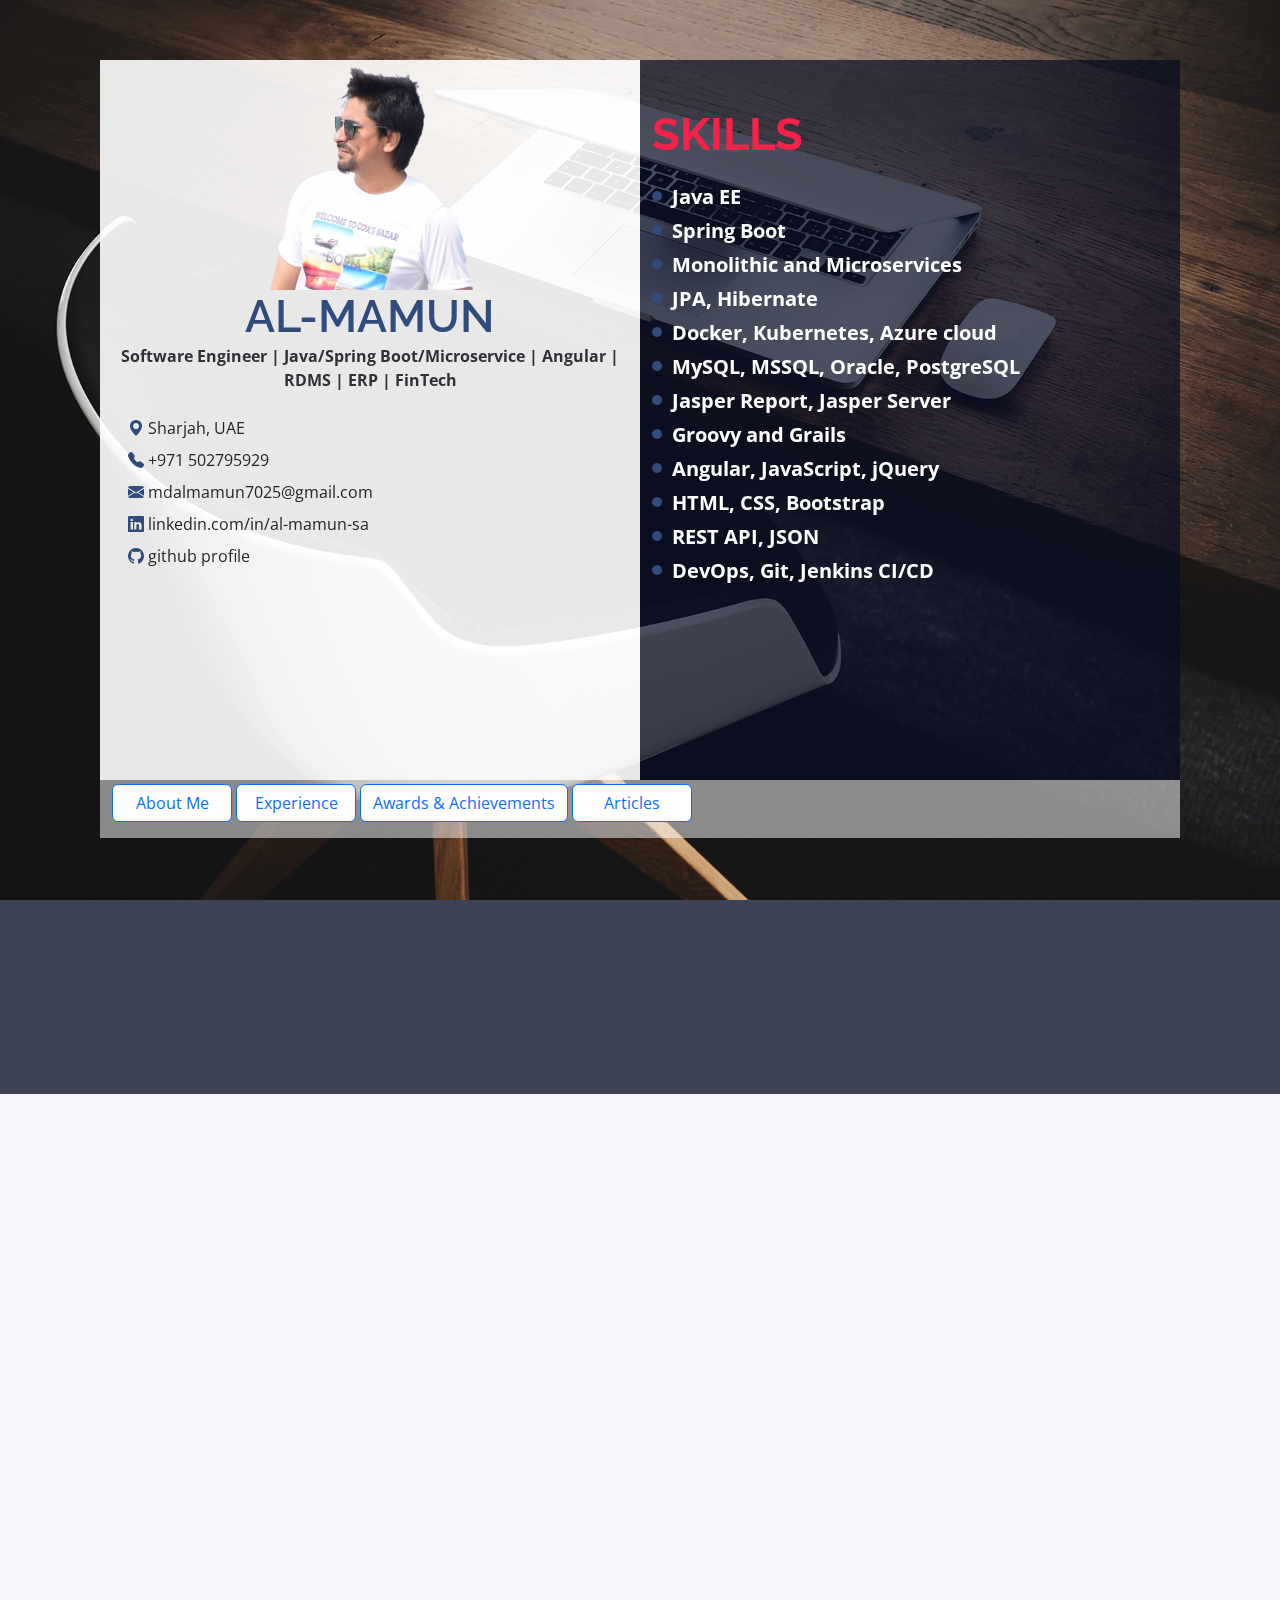
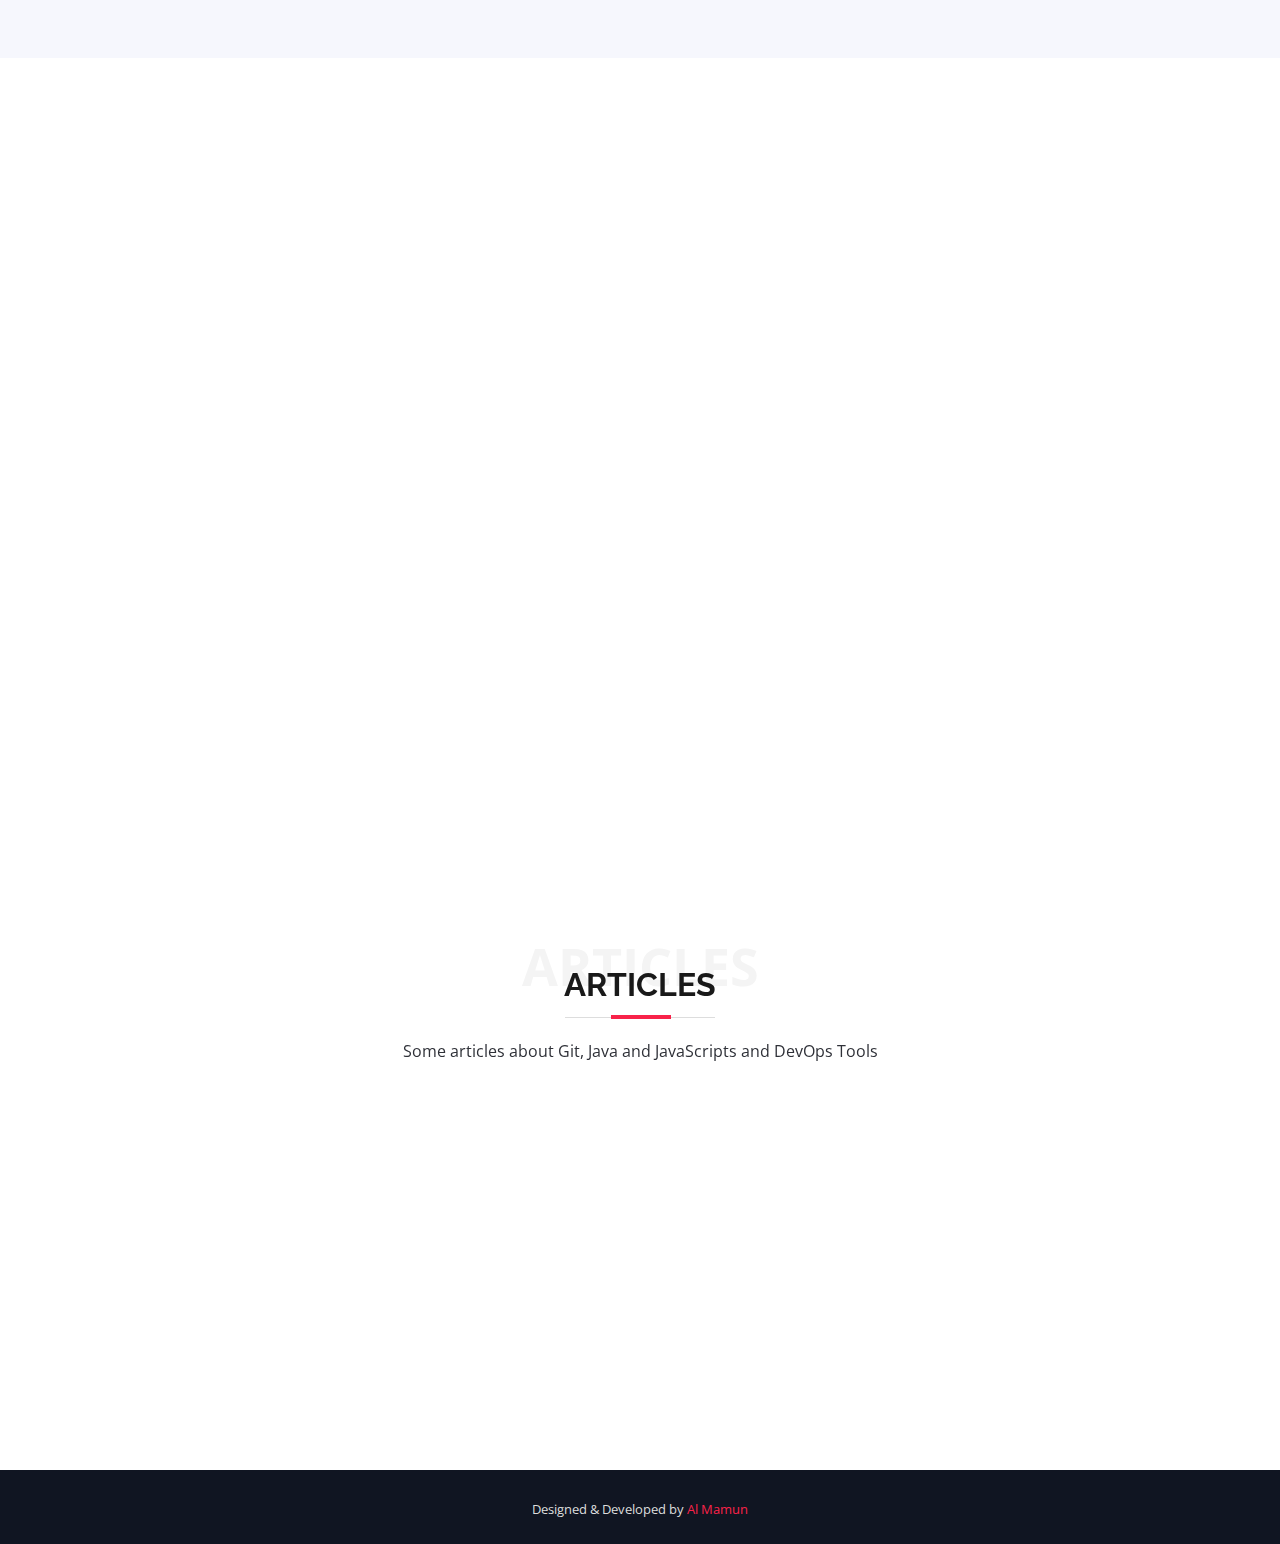
==== commit c81a97b2: "update content - award and achivements" ====
--- a/index.html
+++ b/index.html
@@ -62,8 +62,8 @@
         
         <ul class="list-group me-contact-list position-relative">
           <li class="list-group-item pt-0"><i class="bi bi-geo-alt-fill"></i> Sharjah, UAE</li>
-          <li class="list-group-item pt-0"><i class="bi bi-telephone-fill"></i> +971 563489299</li>
-          <li class="list-group-item pt-0"><i class="bi bi-envelope-fill"></i> mamun7025@gmail.com</li>
+          <li class="list-group-item pt-0"><i class="bi bi-telephone-fill"></i> +971 502795929</li>
+          <li class="list-group-item pt-0"><i class="bi bi-envelope-fill"></i> mdalmamun7025@gmail.com</li>
           <li class="list-group-item pt-0"><a href="https://www.linkedin.com/in/al-mamun-sa/" target="_blank" style="color: #212529;"><i class="bi bi-linkedin"></i> linkedin.com/in/al-mamun-sa</a></li>
           <li class="list-group-item pt-0"><a href="https://github.com/mamun7025" target="_blank" style="color: #212529"><i class="bi bi-github"></i> github profile</a></li>
         </ul>
@@ -73,7 +73,7 @@
         <h1 class="skills-keyword fw-bold mt-5 position-relative"><span style="color: #f82249;">Skills</span></h1>
         <p class="mb-1 pb-0 text-white position-relative"><i class="bi bi-circle-fill"></i> <span>Java EE</span></p>
         <p class="mb-1 pb-0 text-white position-relative"><i class="bi bi-circle-fill"></i> <span>Spring Boot</span></p>
-        <p class="mb-1 pb-0 text-white position-relative"><i class="bi bi-circle-fill"></i> <span>Microservices</span></p>
+        <p class="mb-1 pb-0 text-white position-relative"><i class="bi bi-circle-fill"></i> <span>Monolithic and Microservices</span></p>
         <p class="mb-1 pb-0 text-white position-relative"><i class="bi bi-circle-fill"></i> <span>JPA, Hibernate</span></p>
         <p class="mb-1 pb-0 text-white position-relative"><i class="bi bi-circle-fill"></i> <span>Docker, Kubernetes, Azure cloud</span></p>
         <p class="mb-1 pb-0 text-white position-relative"><i class="bi bi-circle-fill"></i> <span>MySQL, MSSQL, Oracle, PostgreSQL</span></p>
@@ -88,20 +88,19 @@
     </div>
 
     <div class="row top-profile-bottom-buttons">
-      <div class="col-sm-12 col-md-8 col-xl-8 clx pt-1 pb-3">
+      <div class="col-sm-12 col-md-9 col-lg-9 col-xl-9 clx pt-1 pb-3">
         <div class="me-toolbars d-inline-block">
-          <button type="button" class="btn btn-outline-primary bg-white">About Me</button>
-          <button type="button" class="btn btn-outline-primary bg-white">Experience</button>
-          <button type="button" class="btn btn-outline-primary bg-white">Expertise Areas</button>
-          <button type="button" class="btn btn-outline-primary bg-white">Articles</button>
-          <button type="button" class="btn btn-outline-primary bg-white">Galleries</button>
-          <button type="button" class="btn btn-outline-primary bg-white">Contact</button>
+          <a class="btn btn-outline-primary bg-white" href="#about">About Me</a>
+          <a class="btn btn-outline-primary bg-white" href="#experience">Experience</a>
+          <a class="btn btn-outline-primary bg-white" href="#awards-and-achievements">Awards & Achievements</a>
+          <a class="btn btn-outline-primary bg-white" href="#articles">Articles</a>
+          <!-- <button type="button" class="btn btn-outline-primary bg-white">Contact</button> -->
         </div>
       </div>
 
       <div class="col-sm-12 col-md-4 col-xl-4 crx pe-0">
         <div class="marquee">
-          <p class="mb-3">Site is under development</p>
+          <!-- <p class="mb-3">Site is under development</p> -->
         </div>
       </div>
     </div>
@@ -116,7 +115,7 @@
         <div class="row">
           <div class="col-lg-12">
             <h2>About</h2>
-            <p>Enthusiastic Software Developer with 7+ years experience in developing business solutions, worked as a core developer, and led a team.</p>
+            <p>Enthusiastic Software Developer with 8+ years experience in developing FinTech and business solutions, worked as a core developer, and led a team.</p>
           </div>
           <div class="col-lg-3">
           </div>
@@ -129,7 +128,7 @@
 
 
     <!-- ======= Schedule Section ======= -->
-    <section id="schedule" class="section-with-bg">
+    <section id="experience" class="section-with-bg">
       <div class="container" data-aos="fade-up">
         <div class="section-header">
           <h2>Experience</h2>
@@ -273,6 +272,89 @@
     </section><!-- End Schedule Section -->
 
 
+    <section id="awards-and-achievements">
+
+      <div class="container-fluid" data-aos="fade-up">
+
+        <div class="section-header">
+          <h2>Awards and Achievements</h2>
+          <p>at Mashreq, Walton and Liz Fashion</p>
+        </div>
+
+        <div class="container-fluid venue-gallery-container" data-aos="fade-up" data-aos-delay="100">
+          <div class="row g-0">
+  
+            <div class="col-lg-3 col-md-4">
+              <div class="venue-gallery">
+                <a href="assets/img/awards/Fantastic-4 Certificate.png" class="glightbox" data-gall="venue-gallery">
+                  <img src="assets/img/awards/Fantastic-4 Certificate.png" alt="" class="img-fluid">
+                </a>
+              </div>
+            </div>
+  
+            <div class="col-lg-3 col-md-4">
+              <div class="venue-gallery">
+                <a href="assets/img/awards/Champ08-2024 final.jpg" class="glightbox" data-gall="venue-gallery">
+                  <img src="assets/img/awards/Champ08-2024 final.jpg" alt="" class="img-fluid">
+                </a>
+              </div>
+            </div>
+  
+            <div class="col-lg-3 col-md-4">
+              <div class="venue-gallery">
+                <a href="assets/img/awards/Best Award Stage.jpeg" class="glightbox" data-gall="venue-gallery">
+                  <img src="assets/img/awards/Best Award Stage.jpeg" alt="" class="img-fluid">
+                </a>
+              </div>
+            </div>
+  
+            <div class="col-lg-3 col-md-4">
+              <div class="venue-gallery">
+                <a href="assets/img/awards/Best Awards.jpeg" class="glightbox" data-gall="venue-gallery">
+                  <img src="assets/img/awards/Best Awards.jpeg" alt="" class="img-fluid">
+                </a>
+              </div>
+            </div>
+  
+            <div class="col-lg-3 col-md-4">
+              <div class="venue-gallery">
+                <a href="assets/img/awards/Liz Fashion Certificates.jpeg" class="glightbox" data-gall="venue-gallery">
+                  <img src="assets/img/awards/Liz Fashion Certificates.jpeg" alt="" class="img-fluid">
+                </a>
+              </div>
+            </div>
+  
+            <div class="col-lg-3 col-md-4">
+              <div class="venue-gallery">
+                <a href="assets/img/awards/Udemi-Java-SpringBoot Certificate.png" class="glightbox" data-gall="venue-gallery">
+                  <img src="assets/img/awards/Udemi-Java-SpringBoot Certificate.png" alt="" class="img-fluid">
+                </a>
+              </div>
+            </div>
+  
+            <div class="col-lg-3 col-md-4">
+              <div class="venue-gallery">
+                <a href="assets/img/awards/Udemi-Apache Kafka Certificate.png" class="glightbox" data-gall="venue-gallery">
+                  <img src="assets/img/awards/Udemi-Apache Kafka Certificate.png" alt="" class="img-fluid">
+                </a>
+              </div>
+            </div>
+  
+            <div class="col-lg-3 col-md-4">
+              <div class="venue-gallery">
+                <a href="assets/img/awards/Walton POS and VAT Software.jpg" class="glightbox" data-gall="venue-gallery">
+                  <img src="assets/img/awards/Walton POS and VAT Software.jpg" alt="" class="img-fluid">
+                </a>
+              </div>
+            </div>
+  
+          </div>
+        </div>
+
+      </div>
+    </section><!-- End Venue Section -->
+
+
     <!-- ======= Services Section ======= -->
     <section id="articles" class="services">
       <div class="container">
--- a/assets/css/style-custom.css
+++ b/assets/css/style-custom.css
@@ -346,3 +346,197 @@
     height: 300px;
   }
 }
+
+
+
+
+/*--------------------------------------------------------------
+# Experience Section
+--------------------------------------------------------------*/
+#experience {
+  padding: 60px 0 60px 0;
+}
+
+#experience .nav-tabs {
+  text-align: center;
+  margin: auto;
+  display: block;
+  border-bottom: 0;
+  margin-bottom: 30px;
+}
+
+#experience .nav-tabs li {
+  display: inline-block;
+  margin-bottom: 0;
+}
+
+#experience .nav-tabs a {
+  border: none;
+  border-radius: 50px;
+  font-weight: 600;
+  background-color: #0e1b4d;
+  color: #fff;
+  padding: 10px 100px;
+}
+
+@media (max-width: 991px) {
+  #experience .nav-tabs a {
+    padding: 8px 60px;
+  }
+}
+
+@media (max-width: 767px) {
+  #experience .nav-tabs a {
+    padding: 8px 50px;
+  }
+}
+
+@media (max-width: 480px) {
+  #experience .nav-tabs a {
+    padding: 8px 30px;
+  }
+}
+
+#experience .nav-tabs a.active {
+  background-color: #f82249;
+  color: #fff;
+}
+
+#experience .sub-heading {
+  text-align: center;
+  font-size: 18px;
+  font-style: italic;
+  margin: 0 auto 30px auto;
+}
+
+@media (min-width: 991px) {
+  #experience .sub-heading {
+    width: 75%;
+  }
+}
+
+#experience .tab-pane {
+  transition: ease-in-out 0.2s;
+}
+
+#experience .schedule-item {
+  border-bottom: 1px solid #cad4f6;
+  padding-top: 15px;
+  padding-bottom: 15px;
+  transition: background-color ease-in-out 0.3s;
+}
+
+#experience .schedule-item:hover {
+  background-color: #fff;
+}
+
+#experience .schedule-item time {
+  padding-bottom: 5px;
+  display: inline-block;
+}
+
+#experience .schedule-item .speaker {
+  width: 60px;
+  height: 60px;
+  overflow: hidden;
+  border-radius: 50%;
+  float: left;
+  margin: 0 10px 10px 0;
+}
+
+#experience .schedule-item .speaker img {
+  height: 100%;
+  transform: translateX(-50%);
+  margin-left: 50%;
+  transition: all ease-in-out 0.3s;
+}
+
+#experience .schedule-item h4 {
+  font-size: 18px;
+  font-weight: 600;
+  margin-bottom: 5px;
+}
+
+#experience .schedule-item h4 span {
+  font-style: italic;
+  color: #19328e;
+  font-weight: normal;
+  font-size: 16px;
+}
+
+#experience .schedule-item p {
+  font-style: italic;
+  color: #152b79;
+  margin-bottom: 0;
+}
+
+
+/*--------------------------------------------------------------
+# Venue Section
+--------------------------------------------------------------*/
+#awards-and-achievements {
+  padding: 60px 0;
+}
+
+#awards-and-achievements .container-fluid {
+  margin-bottom: 3px;
+}
+
+#awards-and-achievements .venue-map iframe {
+  width: 100%;
+  height: 100%;
+  min-height: 300px;
+}
+
+#awards-and-achievements .venue-info {
+  background: url("../img/venue-info-bg.jpg") top center no-repeat;
+  background-size: cover;
+  position: relative;
+  padding-top: 60px;
+  padding-bottom: 60px;
+}
+
+#awards-and-achievements .venue-info:before {
+  content: "";
+  background: rgba(13, 20, 41, 0.8);
+  position: absolute;
+  bottom: 0;
+  top: 0;
+  left: 0;
+  right: 0;
+}
+
+#awards-and-achievements .venue-info h3 {
+  font-size: 36px;
+  font-weight: 700;
+  color: #fff;
+}
+
+@media (max-width: 574px) {
+  #awards-and-achievements .venue-info h3 {
+    font-size: 24px;
+  }
+}
+
+#awards-and-achievements .venue-info p {
+  color: #fff;
+  margin-bottom: 0;
+}
+
+#awards-and-achievements .venue-gallery-container {
+  padding-right: 12px;
+}
+
+#awards-and-achievements .venue-gallery {
+  overflow: hidden;
+  border-right: 3px solid #fff;
+  border-bottom: 3px solid #fff;
+}
+
+#awards-and-achievements .venue-gallery img {
+  transition: all ease-in-out 0.4s;
+}
+
+#awards-and-achievements .venue-gallery:hover img {
+  transform: scale(1.1);
+}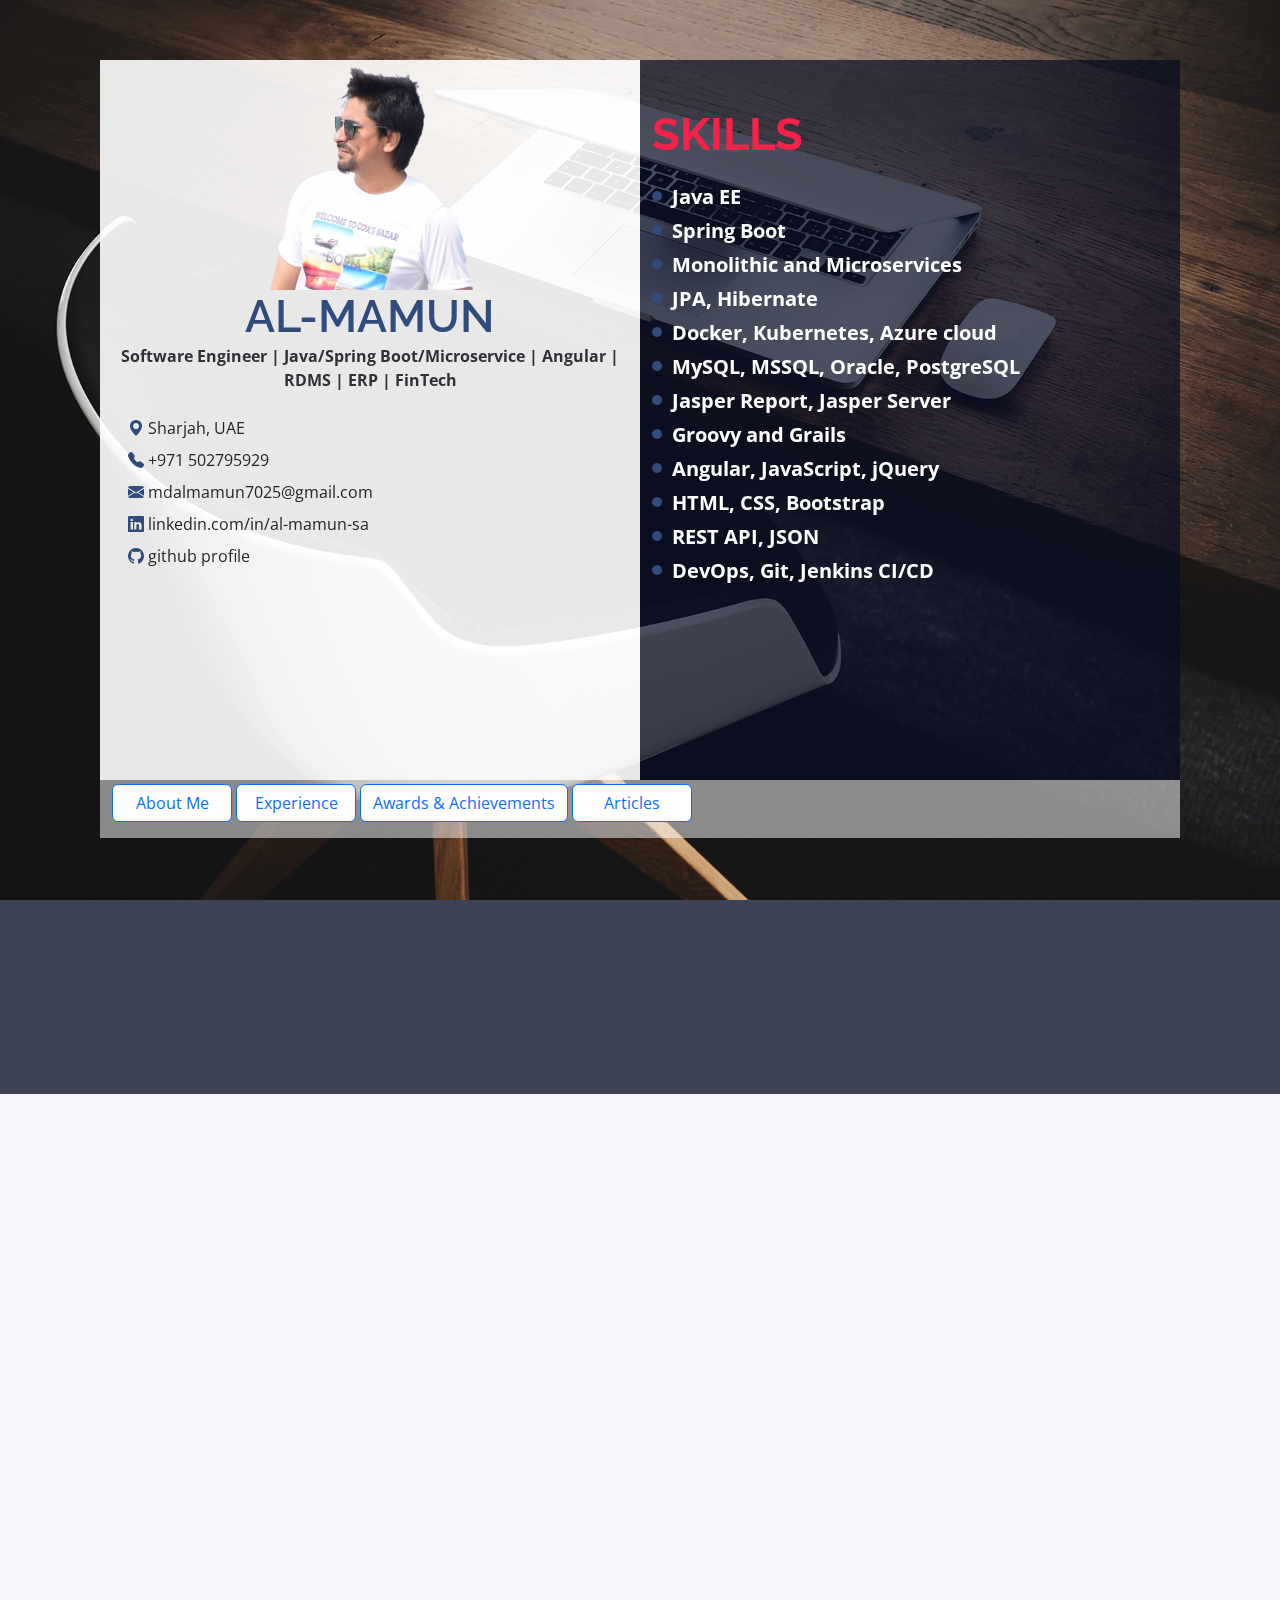
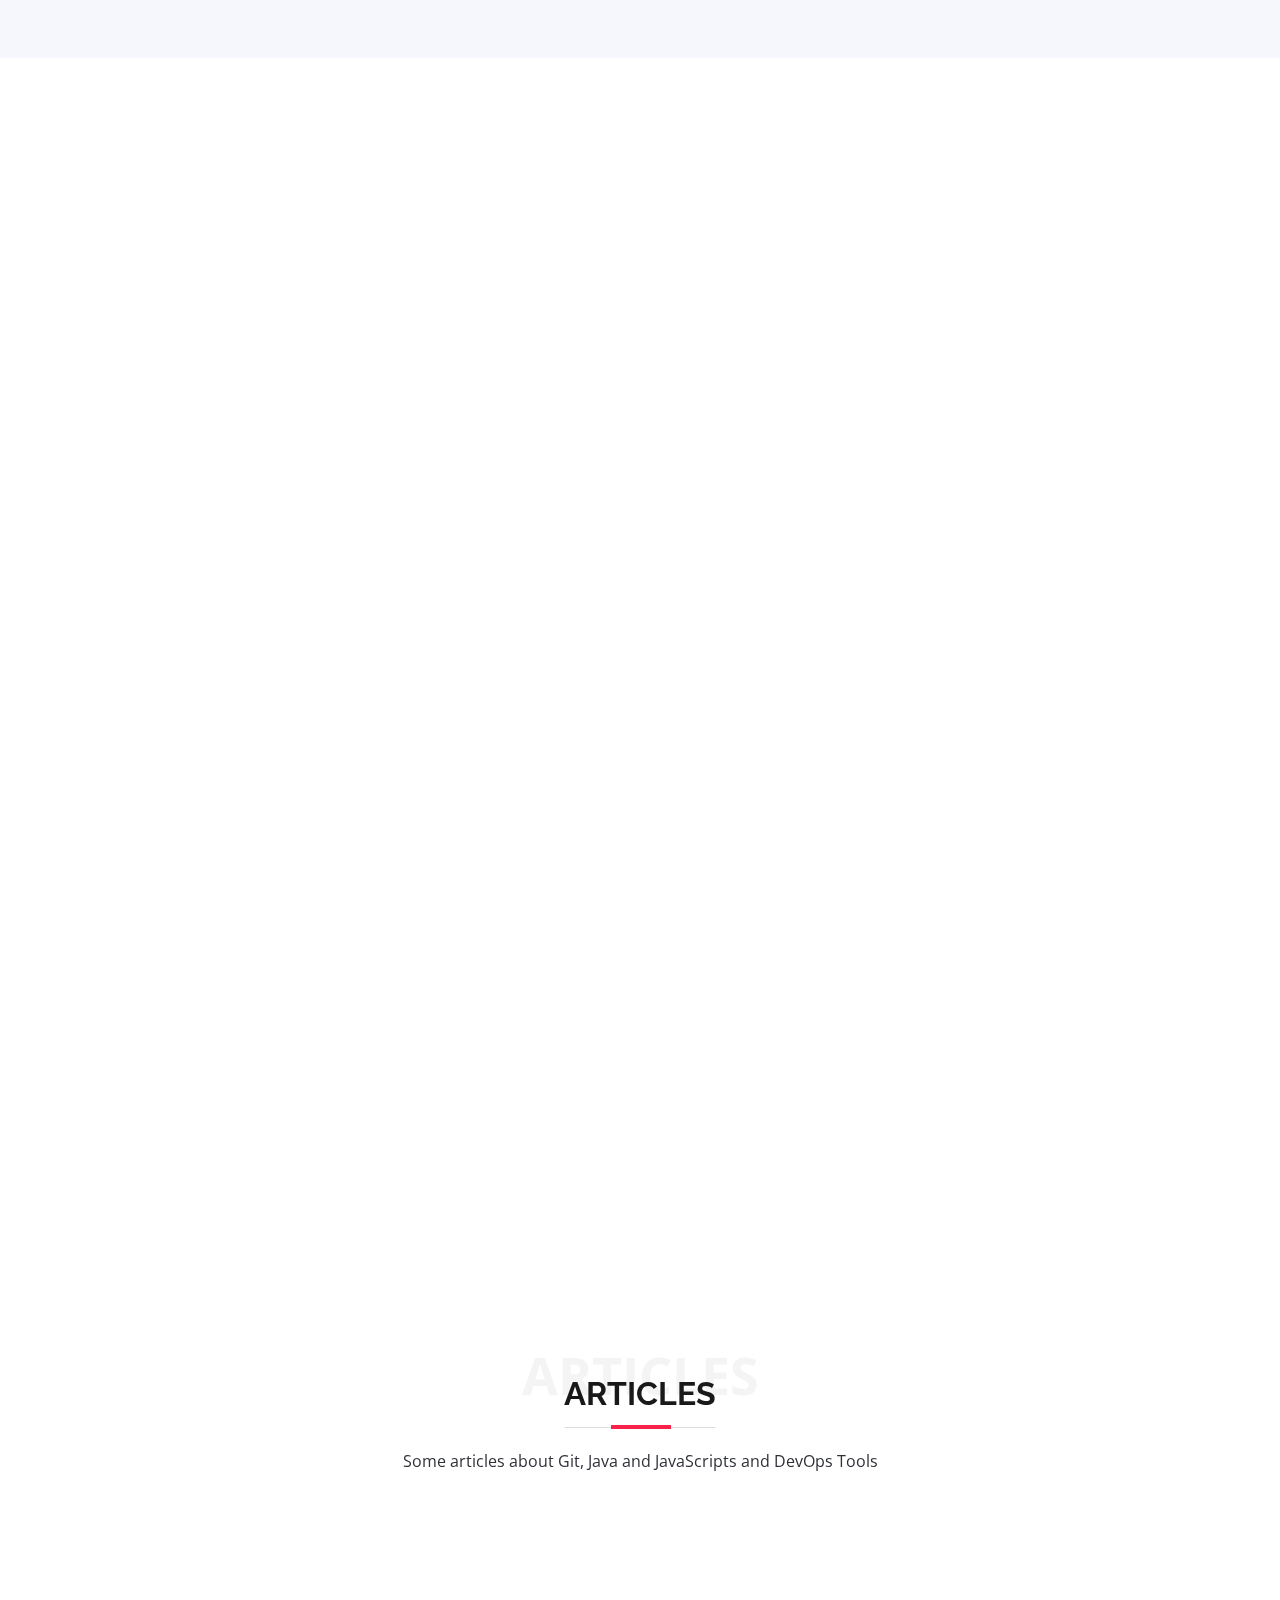
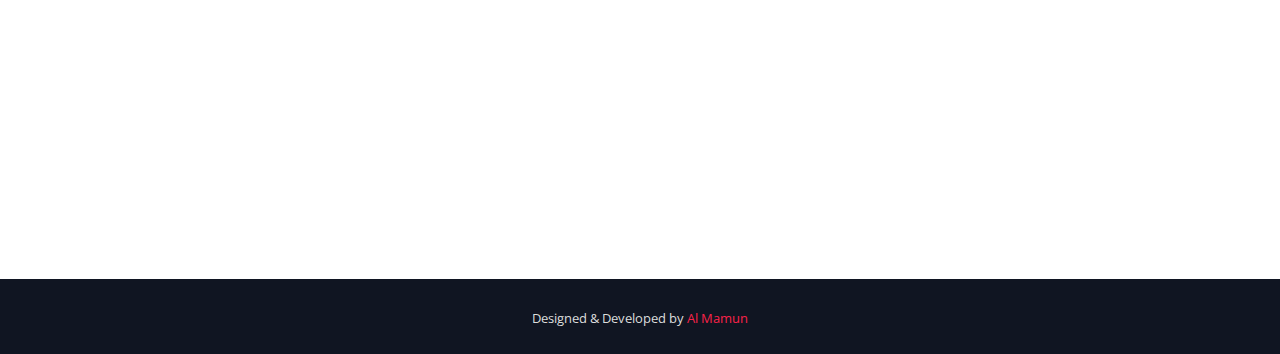
==== commit e6053e9a: "add best product award pictures" ====
--- a/index.html
+++ b/index.html
@@ -300,6 +300,30 @@
               </div>
             </div>
   
+
+            <div class="col-lg-3 col-md-4">
+              <div class="venue-gallery">
+                <a href="assets/img/awards/Best Digital Product Award-2.png" class="glightbox" data-gall="venue-gallery">
+                  <img src="assets/img/awards/Best Digital Product Award-2.png" alt="" class="img-fluid">
+                </a>
+              </div>
+            </div>
+            <div class="col-lg-3 col-md-4">
+              <div class="venue-gallery">
+                <a href="assets/img/awards/Best Digital Product Award-1.png" class="glightbox" data-gall="venue-gallery">
+                  <img src="assets/img/awards/Best Digital Product Award-1.png" alt="" class="img-fluid">
+                </a>
+              </div>
+            </div>
+            <div class="col-lg-3 col-md-4">
+              <div class="venue-gallery">
+                <a href="assets/img/awards/Best Digital Product Award-3.jpeg" class="glightbox" data-gall="venue-gallery">
+                  <img src="assets/img/awards/Best Digital Product Award-3.jpeg" alt="" class="img-fluid">
+                </a>
+              </div>
+            </div>
+
+            
             <div class="col-lg-3 col-md-4">
               <div class="venue-gallery">
                 <a href="assets/img/awards/Best Award Stage.jpeg" class="glightbox" data-gall="venue-gallery">
--- a/assets/css/style-custom.css
+++ b/assets/css/style-custom.css
@@ -472,7 +472,7 @@
 
 
 /*--------------------------------------------------------------
-# Venue Section
+# Awards and Achivements Section
 --------------------------------------------------------------*/
 #awards-and-achievements {
   padding: 60px 0;
